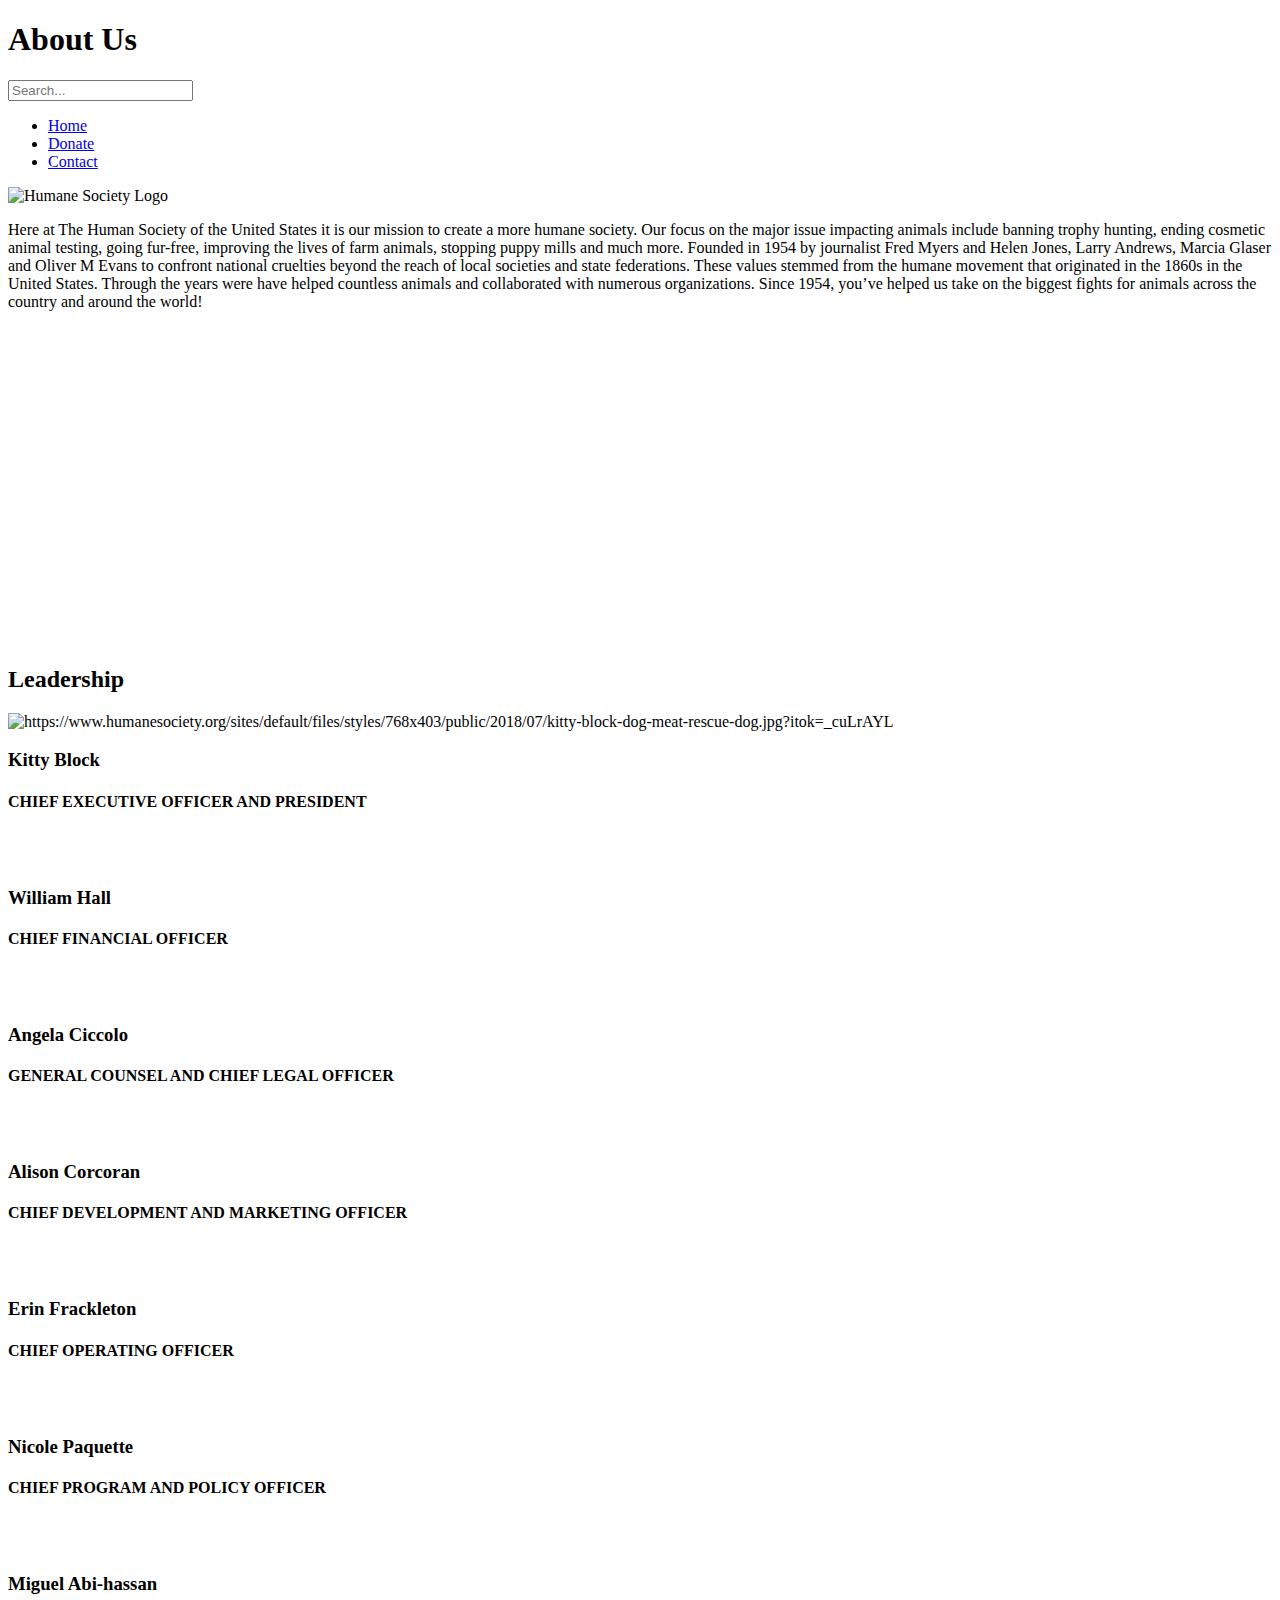
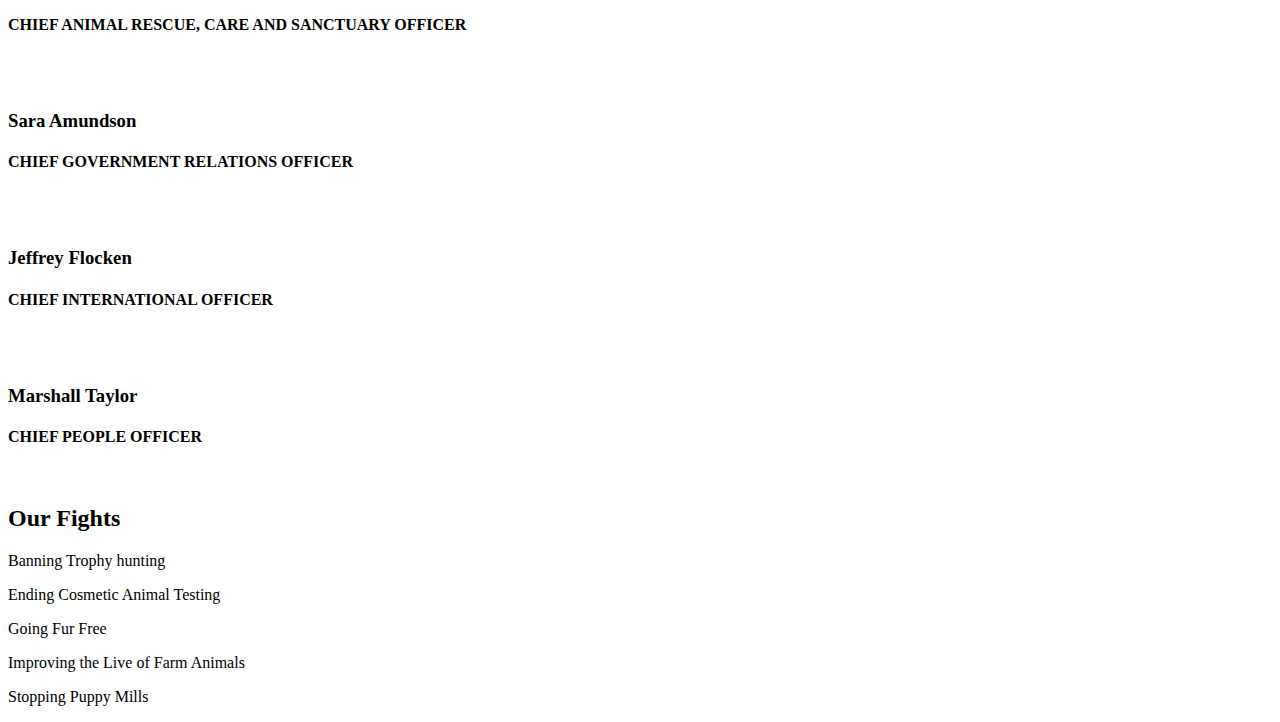
==== about.html @ 043e0c7a "initial commit" ====
<!DOCTYPE html>
<html lang="en">
<head>
    <meta charset="UTF-8">
    <meta http-equiv="X-UA-Compatible" content="IE=edge">
    <meta name="viewport" content="width=device-width, initial-scale=1.0">
    <link rel="stylesheet" href="styles.css">
    <title>About Us</title>
</head>

<body>
    <div class="header" id="home">
        <h1>About Us</h1>
    </div>

    <div class="topnav">
        <form id="form" role="search">
            <input type="search" id="query" name="q"
            placeholder="Search..."
            aria-label="Search through site content">
            <i class="fa-solid fa-magnifying-glass"></i>
        </form>
    </div>
    <div class="mainnav">
        <nav>
            <ul>
                <li><a href="./index.html">Home</a></li>
                <li><a href="./form.html">Donate</a></li>
                <li><a href="./contact.html">Contact</a></li>
            </ul>
        </nav>
    </div>
    <div class="logo">
        <img src="https://wpwealthengine.wpenginepowered.com/wp-content/uploads/2016/09/HumaneSocietyLogo.png" alt="Humane Society Logo">
    </div>
    <div class="about">
        <p>Here at The Human Society of the United States it is our mission to create a more humane society. Our focus on the major issue impacting animals include banning trophy hunting, ending cosmetic animal testing, going fur-free, improving the lives of farm animals, stopping puppy mills and much more. Founded in 1954 by journalist Fred Myers and Helen Jones, Larry Andrews, Marcia Glaser and Oliver M Evans  to confront national cruelties beyond the reach of local societies and state federations. These values stemmed from the humane movement that originated in the 1860s in the United States. Through the years were have helped countless animals and collaborated with numerous organizations. Since 1954, you’ve helped us take on the biggest fights for animals across the country and around the world!
        </p>
    </div>
    <div class="video">
        <iframe width="560" height="315" src="https://www.youtube.com/embed/6y4Raexj2xI" title="YouTube video player" frameborder="0" allow="accelerometer; autoplay; clipboard-write; encrypted-media; gyroscope; picture-in-picture" allowfullscreen></iframe>
    </div>
    <div class="leadership">
        <h2>Leadership</h2>
            <img src="https://www.humanesociety.org/sites/default/files/styles/410x300/public/2019/04/Kitty-Block-headshot-468197.jpg?itok=GG_NCCC-" height="auto" alt="https://www.humanesociety.org/sites/default/files/styles/768x403/public/2018/07/kitty-block-dog-meat-rescue-dog.jpg?itok=_cuLrAYL">
            <h3>Kitty Block</h3>
            <h4>CHIEF EXECUTIVE OFFICER AND PRESIDENT</h4>
            <br>
            <img src="https://www.humanesociety.org/sites/default/files/styles/520x410/public/2020/02/Hank-Hall-headshot_2.jpg?h=6339685b&itok=1gHo8db7" height="auto" alt="">
            <h3>William Hall</h3>
            <h4>CHIEF FINANCIAL OFFICER</h4>
            <br>
            <img src="https://www.humanesociety.org/sites/default/files/styles/410x300/public/2022-10/Angela-Ciccolo-headshot-590824.jpg?itok=vJrXFYam" height="auto" alt="">
            <h3>Angela Ciccolo</h3>
            <h4>GENERAL COUNSEL AND CHIEF LEGAL OFFICER</h4>
            <br>
            <img src="https://www.humanesociety.org/sites/default/files/styles/410x300/public/2021-09/alison-corcoran.jpg?itok=JphilBtp" height="auto" alt="">
            <h3>Alison Corcoran</h3>
            <h4>CHIEF DEVELOPMENT AND MARKETING OFFICER</h4>
            <br>
            <img src="https://www.humanesociety.org/sites/default/files/styles/410x300/public/2020/02/Erin-Frackleton-headshot_2.jpg?itok=qP2J-cLT" height="auto" alt="">
            <h3>Erin Frackleton</h3>
            <h4>CHIEF OPERATING OFFICER</h4>
            <br>
            <img src="https://www.humanesociety.org/sites/default/files/styles/410x300/public/2019/09/Nicole-Paquette_1.jpg?itok=43hGRlvD" height="auto" alt="">
            <h3>Nicole Paquette</h3>
            <h4>CHIEF PROGRAM AND POLICY OFFICER</h4>
            <br>
            <img src="https://www.humanesociety.org/sites/default/files/styles/410x300/public/2021-11/headshot-miguel-550050.jpg?itok=3eJf1QP3" height="auto" alt="">
            <h3>Miguel Abi-hassan</h3>
            <h4>CHIEF ANIMAL RESCUE, CARE AND SANCTUARY OFFICER</h4>
            <br>
            <img src="https://www.humanesociety.org/sites/default/files/styles/410x300/public/2018/08/Sara-Amundson-436267.jpg?itok=fnwITxPG" height="auto" alt="">
            <h3>Sara Amundson</h3>
            <h4>CHIEF GOVERNMENT RELATIONS OFFICER</h4>
            <br>
            <img src="https://www.humanesociety.org/sites/default/files/styles/410x300/public/2022-07/headshot-jeff-f.jpg?itok=0-9tBo0x" height="auto" alt="">
            <h3>Jeffrey Flocken</h3>
            <h4>CHIEF INTERNATIONAL OFFICER</h4>
            <br>
            <img src="https://media-exp1.licdn.com/dms/image/C4E03AQHMyKo4z8gJ0g/profile-displayphoto-shrink_400_400/0/1574175020110?e=1671667200&v=beta&t=mPMXZcRaB5q4eiigE8FKGxbdNnEeU9qHQW71uTW2P2o" height="auto" alt="">
            <h3>Marshall Taylor</h3>
            <h4>CHIEF PEOPLE OFFICER</h4>
            <br>
    </div>
    <div class="fights">
        <h2>Our Fights</h2>
        <p>Banning Trophy hunting</p>
        <p>Ending Cosmetic Animal Testing</p>
        <p>Going Fur Free</p>
        <p>Improving the Live of Farm Animals</p>
        <p>Stopping Puppy Mills</p>
    </div>
    <script src="index.js"></script>
</form>
</body>
</html>
---- styles.css ----
/*home index.html page*/




/*form page*/
body .information{
  margin-top: 5vmin;
  margin-bottom: 11vmin;
  
  }
  
  .donor-section{
      margin-left: 20vmax;
  }
  
  .donorHead{
      
      margin-bottom: 30px;
  }
  
  input[type=text], input[type=email] ,select,option {
      width: 40%;
      padding: 9px 10px;
      margin: 11px 0;
      display: block;
      border: 1px solid #ccc;
      border-radius: 6px;
      box-sizing: border-box;
    }
  
    input[type=number]{
      width:5%;
      border:1px solid #ccc;
      border-radius: 6px;
    }
  
  
    .donaInform h1{
      margin-top: 7vmin
    }
    .donaInform h4{
      margin:20px 
    }
  
    .drop{
      width:30%;
    }
     
    .paymargi{
     margin-left: 27vmin;
    }
   .space input[type=radio] {
      margin: 14px 0;
   }
  .space .creditCard{
      width:20%;
  }
   .space{
      padding-top: 20px;
   }
  
   .form-decor{
      width:10%;
      display: inline-block;
   }
  
   .cvv input[type=text]{
      width:10%;
   }
  
   
    
    button{
      width: 10%;
      background-color: lightgreen;
      color: black;
      padding: 14px 20px;
      margin: 8px 0;
      border: none;
      border-radius: 4px;
      cursor: pointer;
    }
  
    button:hover{
      background-color: green;
      color:whitesmoke
    }
    
    
  @media only screen and (max-width:850px) {
      .donor-section{
          margin-left: 21vmin;
      }
      input[type=text],input[type=email],select{
          width: 80%;
          
      }
    input[type=number]{
      width:16%;
      border:1px solid #ccc;
      border-radius: 6px;
    }
  
    .drop{
      width:70%;
    }
    .paymargi{
      margin-left: 18vmin;
     }
  
     button{
      width: 30%;
     }
  
     .cvv input[type=text]{
      width:30%;
   }
  
   .space .creditCard{
      width:50%;
  }
  
  .form-decor{
      width:30%;
      display: inline-block;
   }
  }
    




/* ==========================================================================
   EXAMPLE Media Queries for Responsive Design.
   These examples override the primary ('mobile first') styles.
   Modify as content requires.
   ========================================================================== */

   @media only screen and (min-width: 35em) {
    /* Style adjustments for viewports that meet the condition */
  }
  
  @media print,
    (-webkit-min-device-pixel-ratio: 1.25),
    (min-resolution: 1.25dppx),
    (min-resolution: 120dpi) {
    /* Style adjustments for high resolution devices */
  }
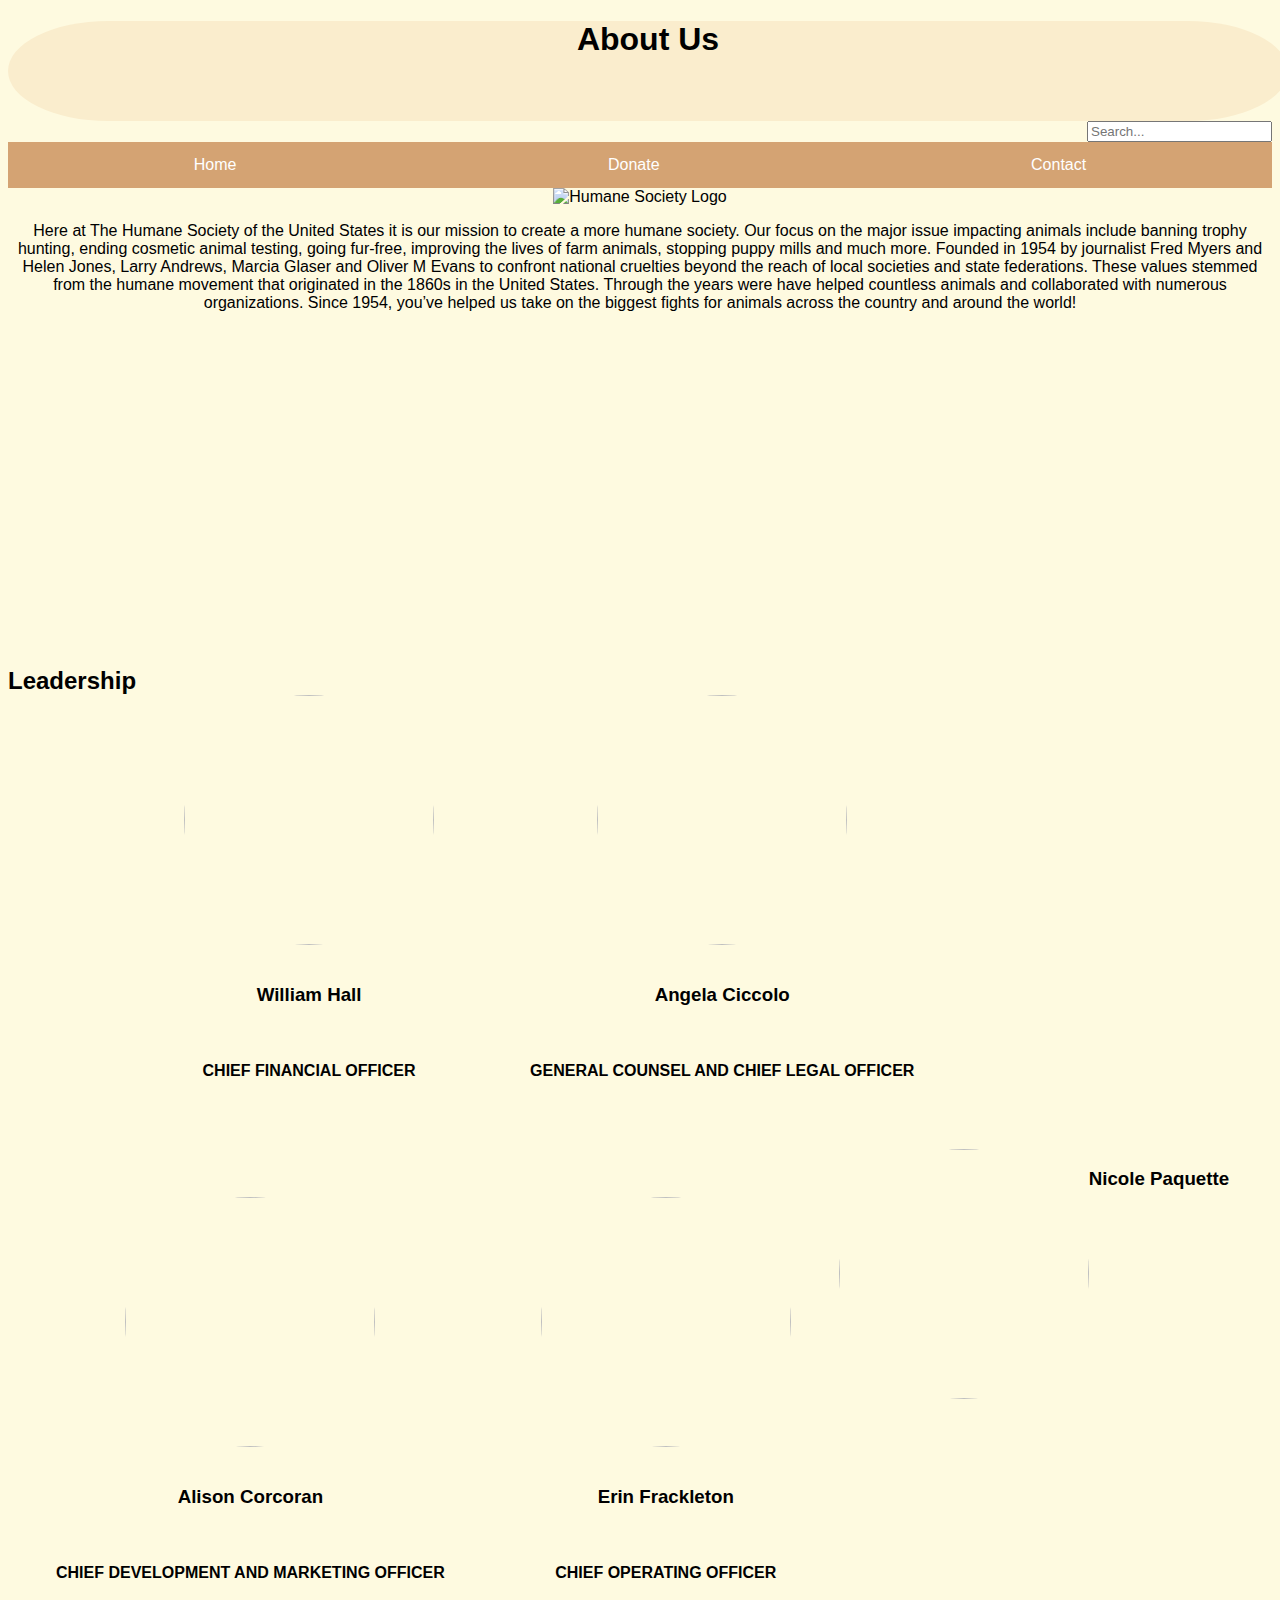
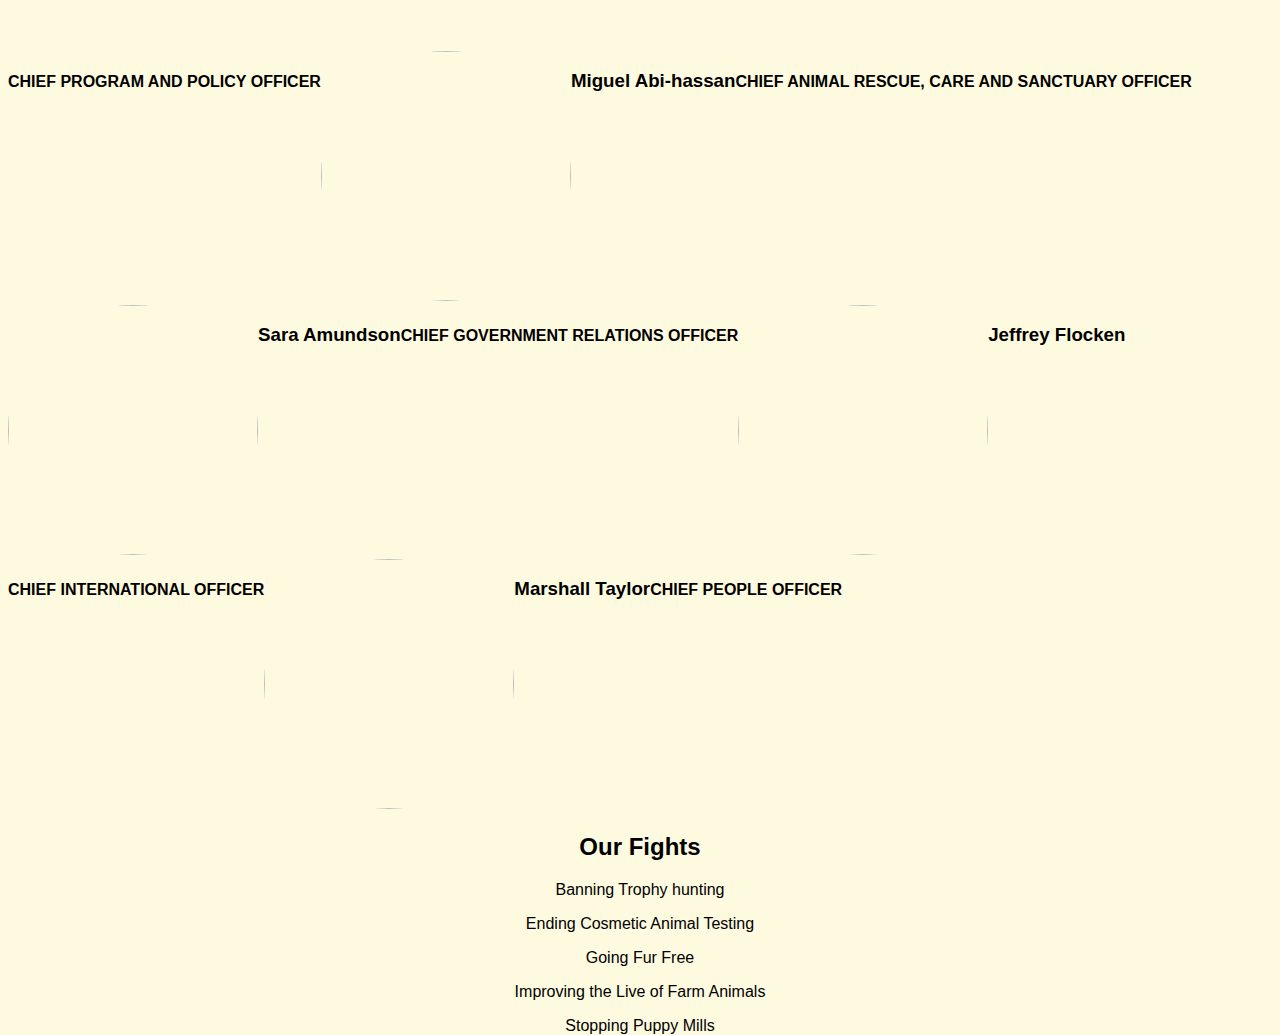
==== commit 8eb77f49: "about update and style" ====
--- a/about.html
+++ b/about.html
@@ -1,5 +1,5 @@
 <!DOCTYPE html>
-<html lang="en">
+<html class= "about-html" lang="en">
 <head>
     <meta charset="UTF-8">
     <meta http-equiv="X-UA-Compatible" content="IE=edge">
@@ -34,51 +34,73 @@
         <img src="https://wpwealthengine.wpenginepowered.com/wp-content/uploads/2016/09/HumaneSocietyLogo.png" alt="Humane Society Logo">
     </div>
     <div class="about">
-        <p>Here at The Human Society of the United States it is our mission to create a more humane society. Our focus on the major issue impacting animals include banning trophy hunting, ending cosmetic animal testing, going fur-free, improving the lives of farm animals, stopping puppy mills and much more. Founded in 1954 by journalist Fred Myers and Helen Jones, Larry Andrews, Marcia Glaser and Oliver M Evans  to confront national cruelties beyond the reach of local societies and state federations. These values stemmed from the humane movement that originated in the 1860s in the United States. Through the years were have helped countless animals and collaborated with numerous organizations. Since 1954, you’ve helped us take on the biggest fights for animals across the country and around the world!
+        <p>Here at The Humane Society of the United States it is our mission to create a more humane society. Our focus on the major issue impacting animals include banning trophy hunting, ending cosmetic animal testing, going fur-free, improving the lives of farm animals, stopping puppy mills and much more. Founded in 1954 by journalist Fred Myers and Helen Jones, Larry Andrews, Marcia Glaser and Oliver M Evans  to confront national cruelties beyond the reach of local societies and state federations. These values stemmed from the humane movement that originated in the 1860s in the United States. Through the years were have helped countless animals and collaborated with numerous organizations. Since 1954, you’ve helped us take on the biggest fights for animals across the country and around the world!
         </p>
     </div>
     <div class="video">
         <iframe width="560" height="315" src="https://www.youtube.com/embed/6y4Raexj2xI" title="YouTube video player" frameborder="0" allow="accelerometer; autoplay; clipboard-write; encrypted-media; gyroscope; picture-in-picture" allowfullscreen></iframe>
     </div>
-    <div class="leadership">
+    <div class="leadership-container">
         <h2>Leadership</h2>
-            <img src="https://www.humanesociety.org/sites/default/files/styles/410x300/public/2019/04/Kitty-Block-headshot-468197.jpg?itok=GG_NCCC-" height="auto" alt="https://www.humanesociety.org/sites/default/files/styles/768x403/public/2018/07/kitty-block-dog-meat-rescue-dog.jpg?itok=_cuLrAYL">
-            <h3>Kitty Block</h3>
-            <h4>CHIEF EXECUTIVE OFFICER AND PRESIDENT</h4>
+            <div class="leadership-info">
+                <div class="leadership">
+                    <img src="https://www.humanesociety.org/sites/default/files/styles/520x410/public/2020/02/Hank-Hall-headshot_2.jpg?h=6339685b&itok=1gHo8db7" height="auto" alt="">
+                </div>
+                <h3>William Hall</h3>
+                <h4>CHIEF FINANCIAL OFFICER</h4>
+            </div>
             <br>
-            <img src="https://www.humanesociety.org/sites/default/files/styles/520x410/public/2020/02/Hank-Hall-headshot_2.jpg?h=6339685b&itok=1gHo8db7" height="auto" alt="">
-            <h3>William Hall</h3>
-            <h4>CHIEF FINANCIAL OFFICER</h4>
+            <div class="leadership-info">
+                <div class="leadership">
+                    <img src="https://www.humanesociety.org/sites/default/files/styles/410x300/public/2022-10/Angela-Ciccolo-headshot-590824.jpg?itok=vJrXFYam" height="auto" alt="">
+                </div>    
+                <h3>Angela Ciccolo</h3>
+                <h4>GENERAL COUNSEL AND CHIEF LEGAL OFFICER</h4>
+            </div>
             <br>
-            <img src="https://www.humanesociety.org/sites/default/files/styles/410x300/public/2022-10/Angela-Ciccolo-headshot-590824.jpg?itok=vJrXFYam" height="auto" alt="">
-            <h3>Angela Ciccolo</h3>
-            <h4>GENERAL COUNSEL AND CHIEF LEGAL OFFICER</h4>
+            <div class="leadership-info">
+                <div class="leadership">
+                    <img src="https://www.humanesociety.org/sites/default/files/styles/410x300/public/2021-09/alison-corcoran.jpg?itok=JphilBtp" height="auto" alt="">
+                </div>
+                <h3>Alison Corcoran</h3>
+                <h4>CHIEF DEVELOPMENT AND MARKETING OFFICER</h4>
+            </div>
             <br>
-            <img src="https://www.humanesociety.org/sites/default/files/styles/410x300/public/2021-09/alison-corcoran.jpg?itok=JphilBtp" height="auto" alt="">
-            <h3>Alison Corcoran</h3>
-            <h4>CHIEF DEVELOPMENT AND MARKETING OFFICER</h4>
+            <div class="leadership-info">
+                <div class="leadership">
+                    <img src="https://www.humanesociety.org/sites/default/files/styles/410x300/public/2020/02/Erin-Frackleton-headshot_2.jpg?itok=qP2J-cLT" height="auto" alt="">
+                </div>
+                <h3>Erin Frackleton</h3>
+                <h4>CHIEF OPERATING OFFICER</h4>
+            </div>
             <br>
-            <img src="https://www.humanesociety.org/sites/default/files/styles/410x300/public/2020/02/Erin-Frackleton-headshot_2.jpg?itok=qP2J-cLT" height="auto" alt="">
-            <h3>Erin Frackleton</h3>
-            <h4>CHIEF OPERATING OFFICER</h4>
-            <br>
-            <img src="https://www.humanesociety.org/sites/default/files/styles/410x300/public/2019/09/Nicole-Paquette_1.jpg?itok=43hGRlvD" height="auto" alt="">
+            <div class="leadership">
+                <img src="https://www.humanesociety.org/sites/default/files/styles/410x300/public/2019/09/Nicole-Paquette_1.jpg?itok=43hGRlvD" height="auto" alt="">
+            </div>
             <h3>Nicole Paquette</h3>
             <h4>CHIEF PROGRAM AND POLICY OFFICER</h4>
             <br>
-            <img src="https://www.humanesociety.org/sites/default/files/styles/410x300/public/2021-11/headshot-miguel-550050.jpg?itok=3eJf1QP3" height="auto" alt="">
+            <div class="leadership">
+                <img src="https://www.humanesociety.org/sites/default/files/styles/410x300/public/2021-11/headshot-miguel-550050.jpg?itok=3eJf1QP3" height="auto" alt="">
+            </div>
             <h3>Miguel Abi-hassan</h3>
             <h4>CHIEF ANIMAL RESCUE, CARE AND SANCTUARY OFFICER</h4>
             <br>
-            <img src="https://www.humanesociety.org/sites/default/files/styles/410x300/public/2018/08/Sara-Amundson-436267.jpg?itok=fnwITxPG" height="auto" alt="">
+            <div class="leadership">
+                <img src="https://www.humanesociety.org/sites/default/files/styles/410x300/public/2018/08/Sara-Amundson-436267.jpg?itok=fnwITxPG" height="auto" alt="">
+            </div>
             <h3>Sara Amundson</h3>
             <h4>CHIEF GOVERNMENT RELATIONS OFFICER</h4>
             <br>
-            <img src="https://www.humanesociety.org/sites/default/files/styles/410x300/public/2022-07/headshot-jeff-f.jpg?itok=0-9tBo0x" height="auto" alt="">
+            <div class="leadership">
+                <img src="https://www.humanesociety.org/sites/default/files/styles/410x300/public/2022-07/headshot-jeff-f.jpg?itok=0-9tBo0x" height="auto" alt="">
+            </div>
             <h3>Jeffrey Flocken</h3>
             <h4>CHIEF INTERNATIONAL OFFICER</h4>
             <br>
-            <img src="https://media-exp1.licdn.com/dms/image/C4E03AQHMyKo4z8gJ0g/profile-displayphoto-shrink_400_400/0/1574175020110?e=1671667200&v=beta&t=mPMXZcRaB5q4eiigE8FKGxbdNnEeU9qHQW71uTW2P2o" height="auto" alt="">
+            <div class="leadership">
+                <img src="https://media-exp1.licdn.com/dms/image/C4E03AQHMyKo4z8gJ0g/profile-displayphoto-shrink_400_400/0/1574175020110?e=1671667200&v=beta&t=mPMXZcRaB5q4eiigE8FKGxbdNnEeU9qHQW71uTW2P2o" height="auto" alt="">
+            </div>
             <h3>Marshall Taylor</h3>
             <h4>CHIEF PEOPLE OFFICER</h4>
             <br>
--- a/styles.css
+++ b/styles.css
@@ -1,131 +1,660 @@
 /*home index.html page*/
 
-
-
-
-/*form page*/
-body .information{
-  margin-top: 5vmin;
-  margin-bottom: 11vmin;
-  
-  }
-  
-  .donor-section{
-      margin-left: 20vmax;
-  }
+* {
+  box-sizing: border-box;
+}
+
+.index-html {
+  background-color: #fefae0;
+  color:#000;
+  text-align: center;
+  height: 100%;
+  font: normal 1em/1.5em;
+  margin: 0;
+  padding: 0;
+  box-sizing: border-box;
+  font-family:'Poppins', sans-serif;
+}
+
+a {
+  color: black;
+  text-decoration: none;
+}
+
+ul {
+  list-style-type: none;
+}
+
+.search-bar {
+  padding-right: 2.5em;
+  z-index: 5;
+}
+
+#home {
+  width: 100vw;
+  height: 100px;
+  background: rgb(250, 237, 205);
+  border-radius: 100px / 50px;
+  z-index: 0;
+}
+
+.topnav{
+  display: flex;
+  justify-content: flex-end;
+  align-items: flex-end;
+  z-index: 5;
+}
+
+.mainnav {
+  display: block;
+  width: 100%;
+  list-style-type: none;
+  margin: 0;
+  padding: 0;
+  background: rgb(212, 163, 115);
+  text-align: right;
+  position: -webkit-sticky;
+  position: sticky;
+  z-index: 2;
+}
+
+.mainnav ul {
+  display: flex;
+  list-style-type: none;
+  justify-content: space-around;
+  margin: 0;
+  padding: 0;
+}
+
+.mainnav li {
+  display: block;
+  background-color: #d4a373;
+  padding: 0;
+}
+
+.mainnav li a {
+  display: block;
+  color: white;
+  text-align: center;
+  padding: 14px 20px;
+  text-decoration: none;
+}
+
+ /* Change the link color on hover */
+ .mainnav li a:hover {
+    background-color: #faedcd;
+    color: black;
+}
+
+*::after {
+  box-sizing: border-box;
+}
+
+#video-viewport {
+  position: absolute;
+  top: 0;
+  left: 0;
+  height: 100%;
+  width: 100%;
+  z-index: -1;
+}
+
+video {
+  display: block;
+  width: 100%;
+  height: auto;
+}
+
+.fullsize-video-bg {
+  height: 100%;
+  overflow: hidden;
+}
+
+.fullsize-video-bg::before {
+  content: '';
+  position: absolute;
+  top: 0;
+  left: 0;
+  width: 100%;
+  height: 100%;
+  z-index: 0;
+}
+
+.fullsize-video-bg .inner {
+  display: table;
+  width: 100%;
+  max-width: 100vw;
+  height: 100%;
+  margin: 0 auto;
+  padding: 0;
+  position: relative;
+  z-index: 2;
+  text-shadow: 0 1px 5px rgba(0, 0, 0, 1);
+}
+
+.fullsize-video-bg .inner>div {
+  text-align: center;
+  display: table-cell;
+  vertical-align: auto;
+  padding: 0 2em;
+  color: white;
+}
+
+.donate-button {
+  border-radius: 50%;
+  background-color: rgb(212, 163, 115);
+
+}
+
+.stats-container {
+  display: flex;
+  text-align: center;
+  justify-content: space-around;
+  font-weight: bolder;
+  padding-top: 2em;
+}
+
+#stat-circles {
+    width: 125px;
+    height: 125px;
+    background: rgb(233, 237, 201);
+    border-radius: 50%
+}
+
+.featured-pets-container {
+  background-color: rgb(204, 213, 174);
+}
+
+.container {
+  width: 200px;
+  height: 120px;
+}
+
+/* Resize images */
+.container img {
+  display: flex;
+  justify-content: space-around;
+  height: 250px;
+  width: 250px;
+  overflow: hidden;
+  border-radius:50%;
+}
+
+.view-more-button {
+  background-color: rgb(212, 163, 115);
+}
+
+/*about.html page*/
+
+.about-html {
+  background-color: #fefae0;
+  color:#000;
+  text-align: center;
+  height: 100%;
+  font: normal 1em/1.5em;
+  margin: 0;
+  padding: 0;
+  box-sizing: border-box;
+  font-family:'Poppins', sans-serif;
+}
+
+.logo {
+  max-width: 100%;
+  height: auto;
+}
+
+.leadership-container {
+  display: flex;
+  flex-wrap: wrap;
+}
+
+.leadership-info {
+  display: grid;
+  grid-auto-columns: minmax(15rem, auto);
+  grid-template-columns: repeat(auto-fill, minmax(15rem, 1fr));
+  grid-gap: 1rem;
+  padding: 3rem;
+}
+
+.leadership img { 
+  height: 250px;
+  width: 250px;
+  border-radius: 50%;
+}
+
+
+
+/*form.html page*/
+
+ul{
+  list-style: none;
+}
+
+.navbar{
+  position:absolute;
+  top:0;
+  left:0;
+  display:flex;
+  width:100%;
+  justify-content: space-around;
+  padding:9px;
+  color:whitesmoke;
+  background: rgb(212, 163, 115);
+}
+
+.navbar li a {
+  padding: 24px 7px;
+}
+.navbar li a:hover{
+  background-color: #faedcd;
+    color: black;
+}
+
+
+.link-bar{
+  display:flex;
+  align-items: center;
+
+}
+
+
+.link-bar li{
+  margin:0 20px;
+  cursor:pointer;
+}
+
+
+.stripes-button{
+  position: absolute;
+ width:55px;
+  top:20px;
+  right:20px;
+  cursor:pointer;
+  display: none;
+}
+
+
+
+.form-body{
+  margin:0;
+  padding:0;
+  box-sizing: border-box;
+  font-family:'Poppins', sans-serif;
+  
+}
+        /*first-container*/
+.first-container{
+  margin:70px 100px;
+  text-align: center;
+}
+
+.first-container p {
+  margin: auto 20rem;
+font-size: 2vmin;
+font-weight:500;
+  
+}
+
+.first-container h1{
+  padding-top: 70px;
+}
+        /*second-container*/
+.second-container{
+  margin: 70px 100px;
+}
+
+.choiceHead {
+  margin-bottom:60px;
+  text-align: center;
+}
+
+.row {
+  display: flex;
+  align-items: center;
+  justify-content:space-around;
+}
+
+.row .col{
+  display: flex;
+  flex-direction: column;
+  align-items: center;
+ 
+}
+
+.animalNeed img{
+  position: relative;
+  display: flex;
+  width:250px;
+  height:200px;
+  overflow: hidden;
+  border-radius:50%;
+  align-items: center;
+  
+
+}
+
+.animalNeed p{
+  width :100%;
+  text-align: center;
+
+}
+
+
+
+      /* personal info*/
+.information{
+  padding-top: 20px;
+  background-color: beige;
+
+}
+
+  
+.donor-section {
+display: grid;
+margin: auto 40em;
+
+}
+
+
+input[type=text], input[type=email] ,select,option {
+    width: 100%;
+    padding: 9px 10px;
+    margin: 11px 0;
+    display: block;
+    border: 1px solid #ccc;
+    border-radius: 6px;
+    box-sizing: border-box;
+  }
+
+  #fullname {
+    display: grid;
+    grid-template-columns: auto auto;
+  }
+  #fullname > div {
+    padding: 0 3px;
+  }
+
+  #address{
+    display: grid;
+    grid-template-columns: 2fr 1fr 1fr;
+  }
+
+  #address > div {
+  padding: 0 6px;
+ }
+
+ #phone{
+  width:50%
+ }
+ 
+
+    /*donation information */
+
+   .donaInform {
+    display: grid;
+    margin: auto 40em;
+   }
   
   .donorHead{
-      
-      margin-bottom: 30px;
-  }
-  
-  input[type=text], input[type=email] ,select,option {
-      width: 40%;
-      padding: 9px 10px;
-      margin: 11px 0;
-      display: block;
-      border: 1px solid #ccc;
-      border-radius: 6px;
-      box-sizing: border-box;
-    }
-  
-    input[type=number]{
-      width:5%;
+     text-align: center;
+      margin: 25px auto;
+  }
+
+  .space input[type=radio] {
+    margin: 14px 0;
+   }
+  
+ 
+    .putAmount[type=text] {
+      display: inline-block;
+      width: 60px;
+      height: 25px;
       border:1px solid #ccc;
       border-radius: 6px;
     }
   
   
-    .donaInform h1{
-      margin-top: 7vmin
+    .monthlyOrOneTime {
+      padding-top: 30px;
     }
-    .donaInform h4{
-      margin:20px 
+
+    .dropDownMonthly{
+      width: 50%;
     }
-  
-    .drop{
-      width:30%;
+
+
+
+
+    .paymentHead{
+      margin-top: 50px;
+      text-align: center;
     }
+
+    .creditSpace{
+      padding-top: 20px ;
+      padding-bottom: 20px;
+    }
+
+    .creditSpace .creditCard{
+      width: 50%;
+  }
+  
+    
      
-    .paymargi{
-     margin-left: 27vmin;
-    }
-   .space input[type=radio] {
-      margin: 14px 0;
-   }
-  .space .creditCard{
-      width:20%;
-  }
-   .space{
-      padding-top: 20px;
-   }
-  
-   .form-decor{
-      width:10%;
-      display: inline-block;
-   }
-  
+    
+   
+  #expireMonthYear {
+    display: grid;
+    grid-template-columns: 120px 120px;
+  }
+
+  #expireMonthYear > div {
+    padding: 0 3px;
+  }
+
+  
+  .cvv{
+    padding-bottom: 23px;
+  }
+
    .cvv input[type=text]{
-      width:10%;
-   }
-  
-   
+      width:21%;
+   }
+  
+
+   .button{
+    padding-bottom: 33px;
+    text-align: center;
+   }
     
     button{
-      width: 10%;
-      background-color: lightgreen;
+      width: 36%;
+      background-color: rgb(212, 163, 115);
       color: black;
       padding: 14px 20px;
       margin: 8px 0;
       border: none;
       border-radius: 4px;
       cursor: pointer;
+      
     }
   
     button:hover{
-      background-color: green;
-      color:whitesmoke
+      background-color:burlywood;
+      color:whitesmoke;
     }
     
-    
-  @media only screen and (max-width:850px) {
-      .donor-section{
-          margin-left: 21vmin;
-      }
-      input[type=text],input[type=email],select{
-          width: 80%;
-          
-      }
-    input[type=number]{
-      width:16%;
-      border:1px solid #ccc;
-      border-radius: 6px;
-    }
-  
-    .drop{
-      width:70%;
-    }
-    .paymargi{
-      margin-left: 18vmin;
-     }
-  
-     button{
-      width: 30%;
-     }
-  
-     .cvv input[type=text]{
-      width:30%;
-   }
-  
-   .space .creditCard{
-      width:50%;
-  }
-  
-  .form-decor{
-      width:30%;
-      display: inline-block;
-   }
-  }
+
+
+
+    
+  @media only screen and (min-width: 1366px) {
+
+    .first-container p {
+      margin: auto 15rem;
+   }
+
+    .donor-section {
+      margin: auto 25em;
+   }
+
+    .donaInform {
+      margin: auto 25em;
+   }
+  
+}
+
+
+@media only screen and (max-width:1366px) {
+
+  .first-container{
+    margin: 40px auto;
+  }
+
+  .first-container h1{
+    font-size: 2em;
+  }
+
+  .donor-section {
+    margin: auto 15em; 
+  }
+  
+  .donaInform{
+    margin: auto 15em;
+  }
+
+}
+
+@media only screen and (max-width: 1200px){
+
+  .first-container p {
+    
+  font-size: 2vmin;
+  font-weight:500;
+  }
+
+  .dropDownMonthly{
+    width: 70%;
+  }
+
+  .creditSpace .creditCard{
+    width: 70%;
+  }
+
+  .first-container h1{
+    padding-top:100px;
+  }
+   .first-container p{
+   margin: auto 10rem;
+   text-align: center;
+   
+   }
+  .row{
+    display: grid;
+    grid-template-columns: auto auto;
+  }
+
+  .col{
+    margin: 30px 0;
+  }
+
+
+ 
+  .animalNeed p{
+    max-width :45%;
+    text-align: center;
+  
+  }
+
+  
+}
+
+@media only screen and (max-width: 720px){
+  .dropDownMonthly{
+    width: 80%;
+  }
+
+  .creditSpace .creditCard{
+    width: 80%;
+  }
+  
+  .first-container h1{
+    padding-top: 80px;
+  }
+
+  .first-container{
+    margin: auto 0;
+    padding-bottom: 40px;
+  }
+
+  
+
+  .first-container p {
+    margin: auto 6rem;
+    font-size: 1em;
+  
+    
+  }
+  .row {
+    display: block;
+    align-content: center;
+   
+  }
+
+  .col img{
+    z-index:-1;
+  }
+
+  .second-container{
+    margin: auto 0;
+  }
+
+  .donor-section {
+    margin: auto 5em; 
+  }
+  
+  .donaInform{
+    margin: auto 5em;
+  }
+  
+    /* nav-bar mobile */
+
+
+    .navbar{
+   padding: 0;
+      
+   }
+  
+  
+
+   .stripes-button{
+       display: block;
+       justify-content: space-between;
+   }
+
+   .link-bar{
+    flex-direction: column;
+   width: 100%;
+   height:100vh;
+   justify-content: center;
+   background: rgb(212, 163, 115);
+   opacity: 0.99;
+   margin-top:-900px;  /* make the nav-bar go at the top*/
+   transition-duration: 1s;
+   transition-timing-function: ease-in-out;
+   z-index: 0;
+   
+}
+.mobile-button{
+    margin-top:0;
+}
+
+.link-bar li{
+    margin:25px auto;
+    
+}
+
+}
     
 
 
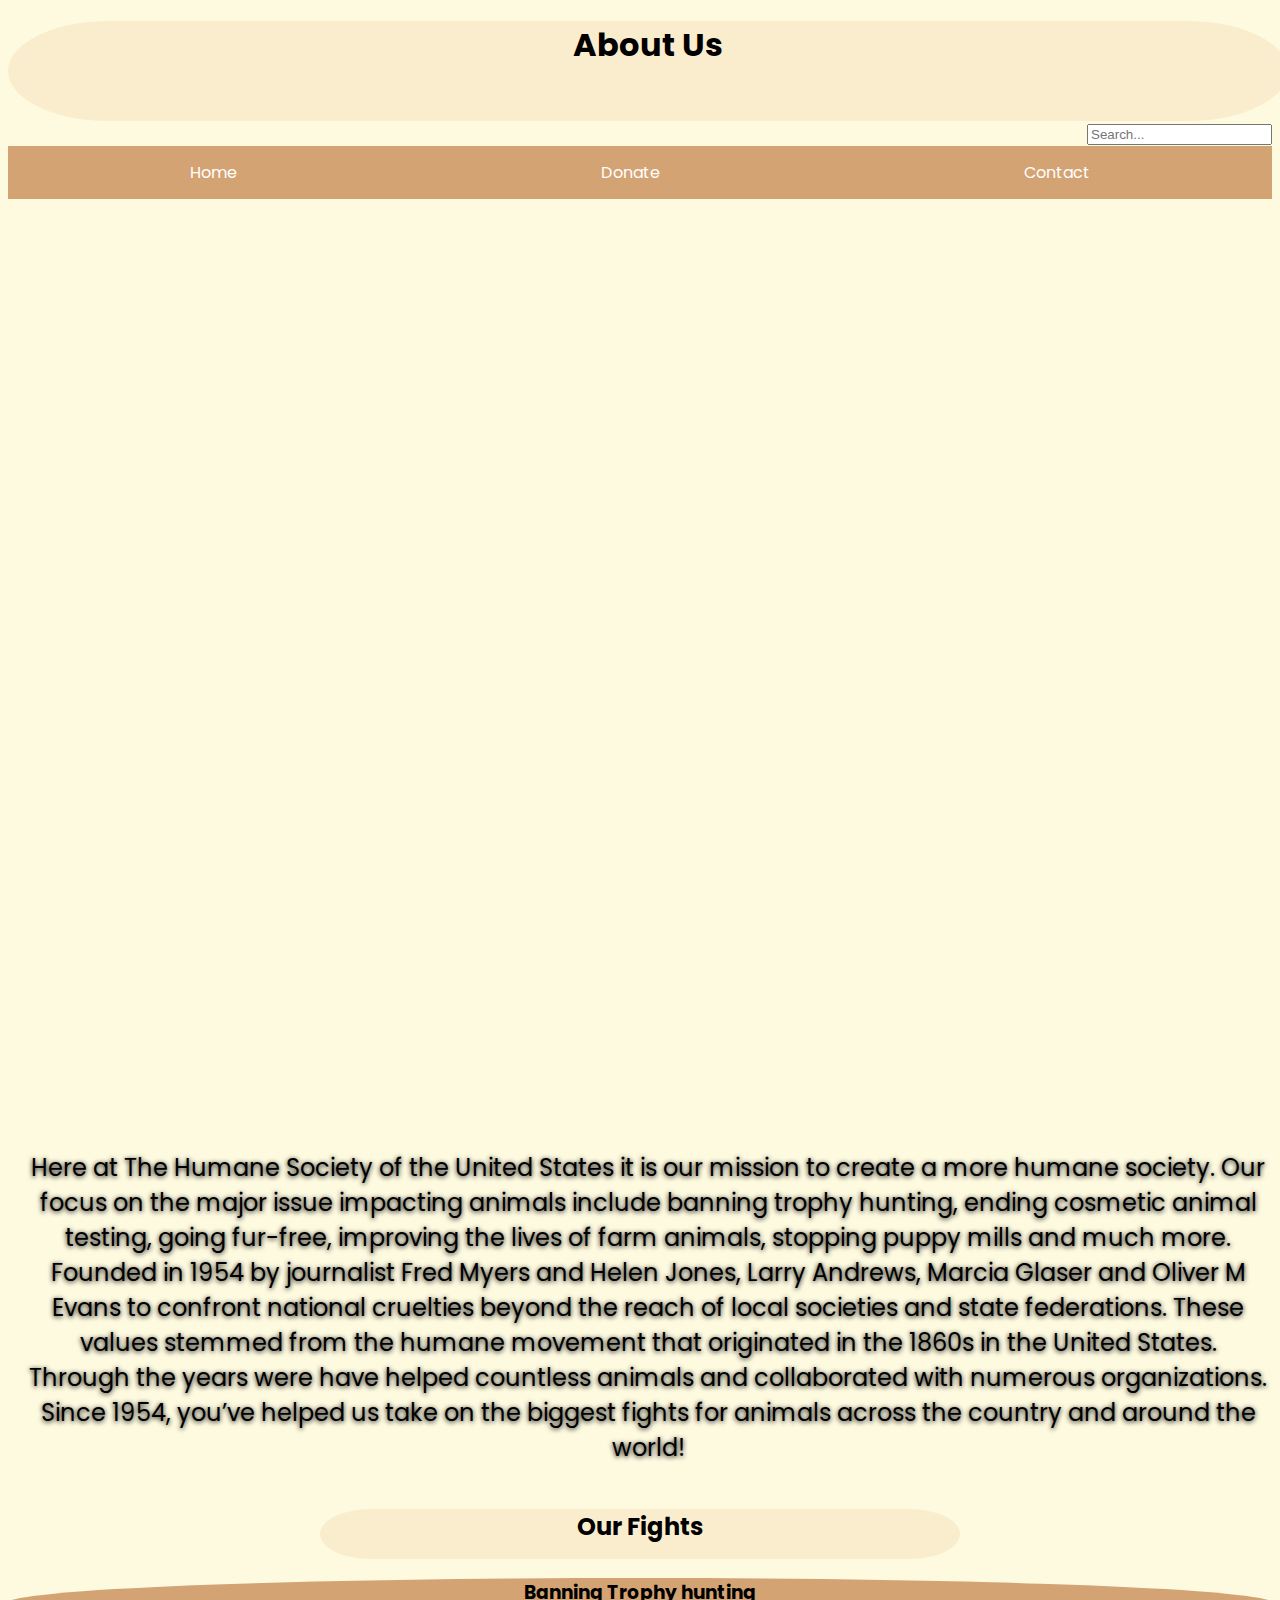
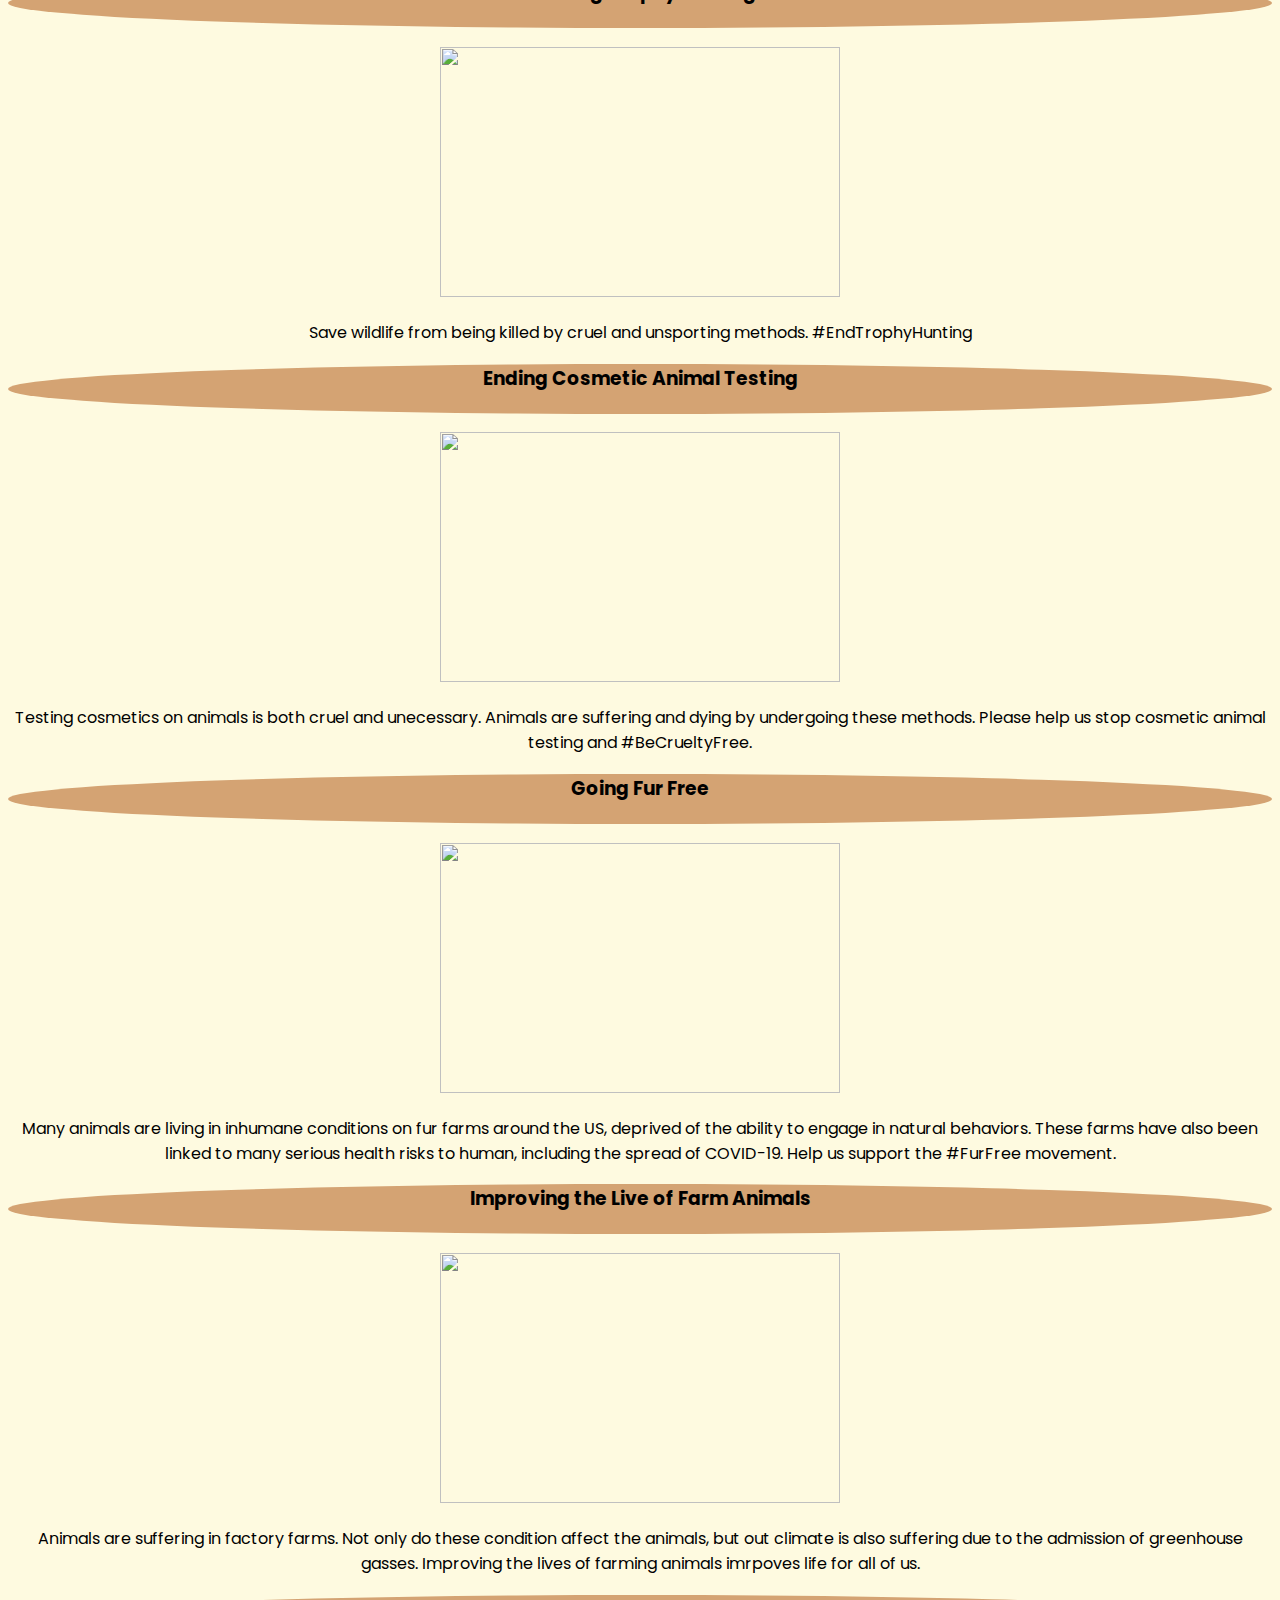
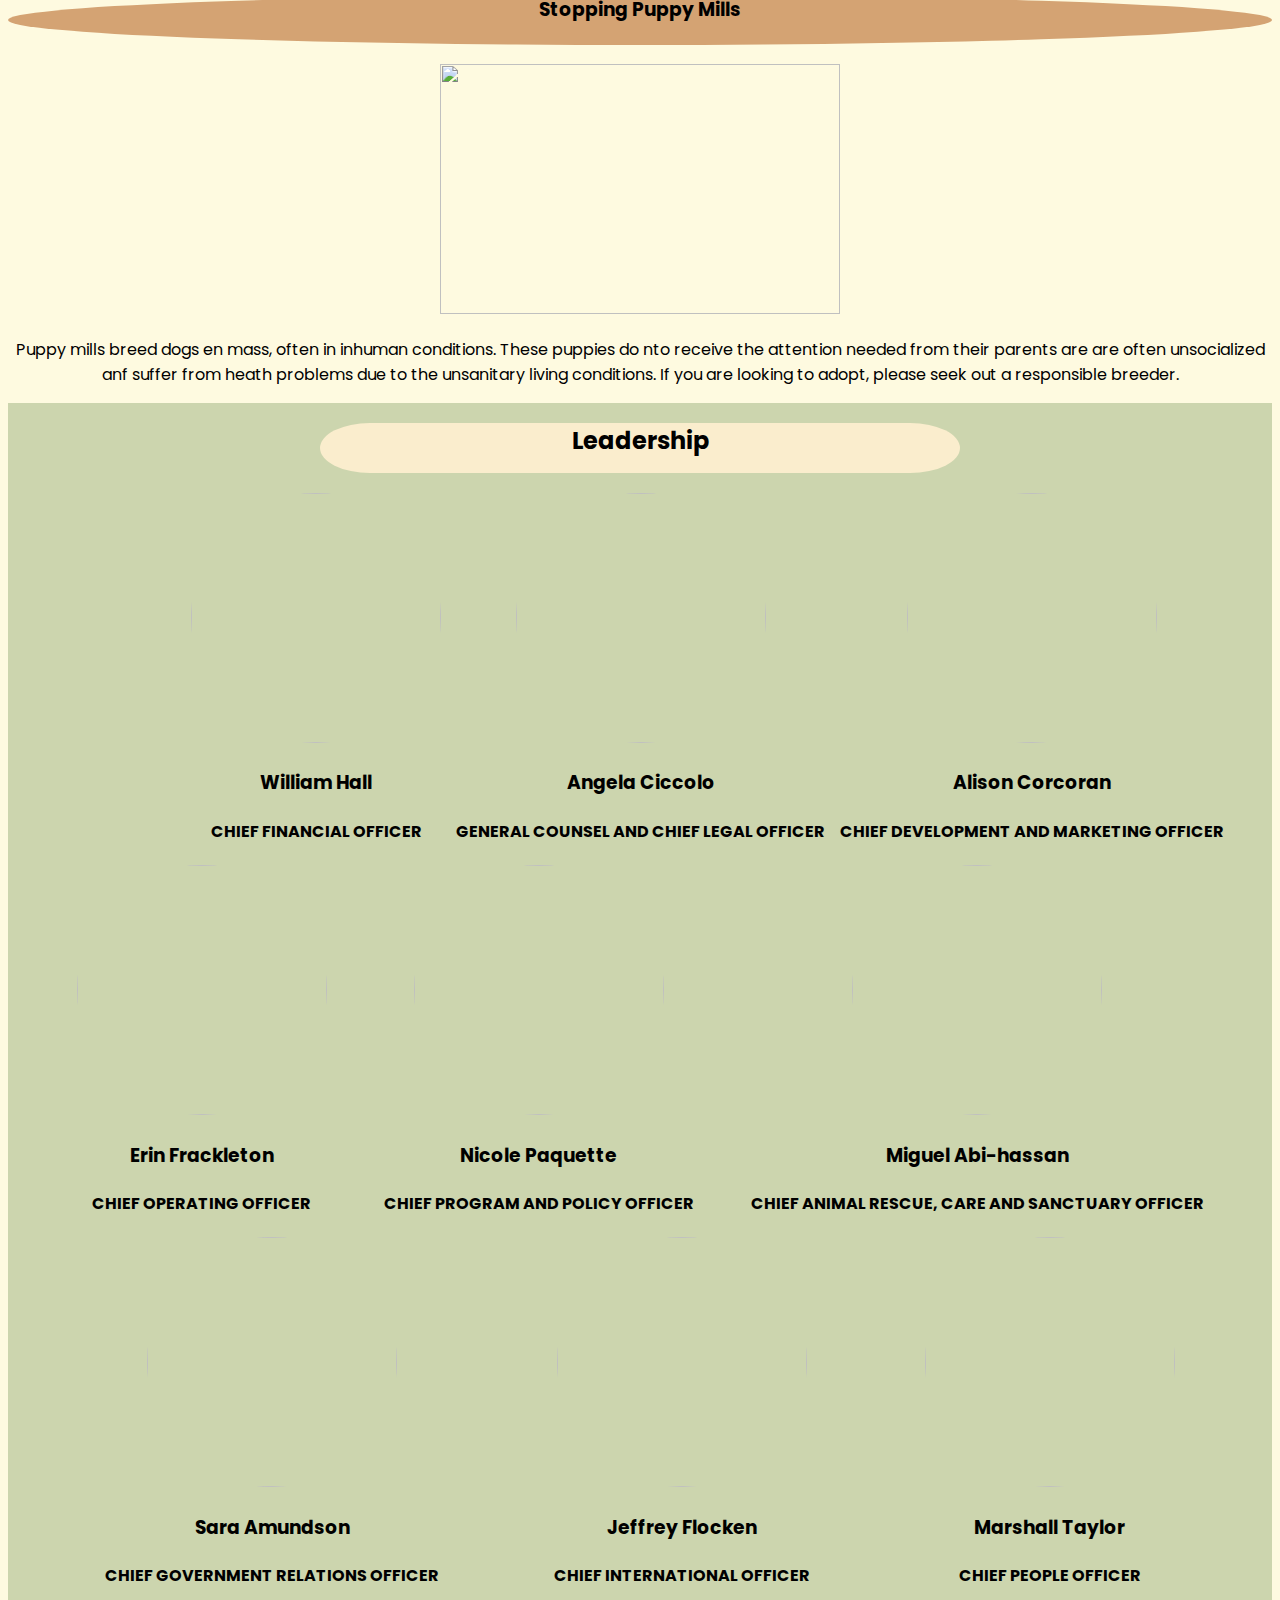
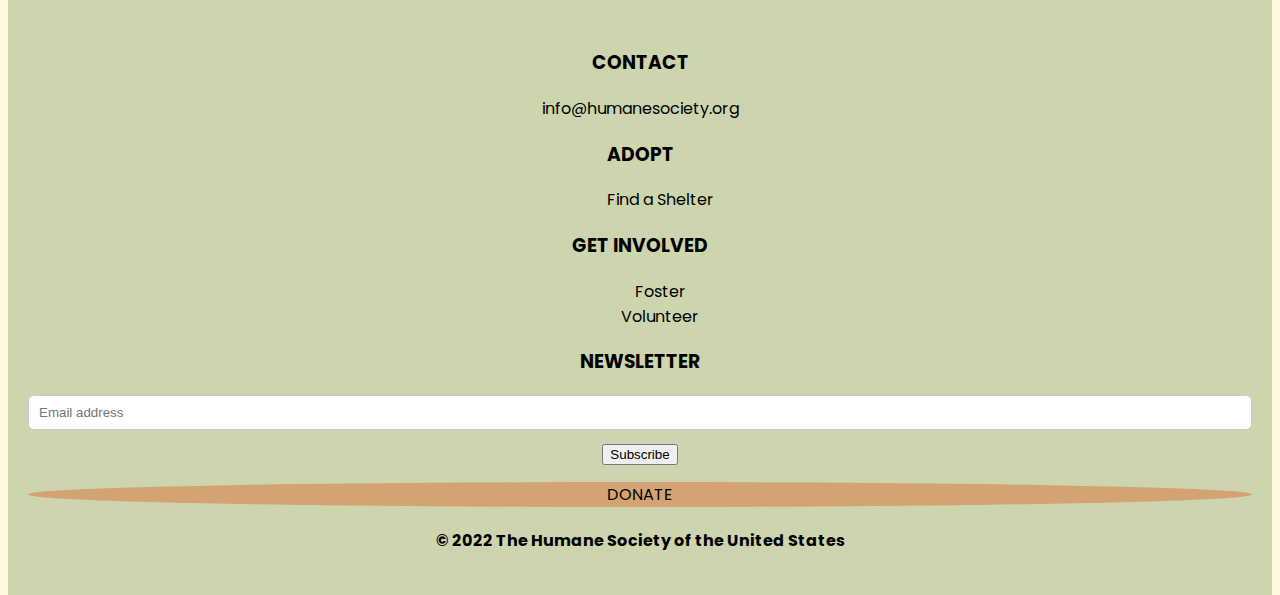
==== commit 6c51252b: "about section updates" ====
--- a/about.html
+++ b/about.html
@@ -4,6 +4,7 @@
     <meta charset="UTF-8">
     <meta http-equiv="X-UA-Compatible" content="IE=edge">
     <meta name="viewport" content="width=device-width, initial-scale=1.0">
+    <link href="https://fonts.googleapis.com/css2?family=Poppins:wght@200&display=swap" rel="stylesheet">
     <link rel="stylesheet" href="styles.css">
     <title>About Us</title>
 </head>
@@ -30,19 +31,37 @@
             </ul>
         </nav>
     </div>
-    <div class="logo">
-        <img src="https://wpwealthengine.wpenginepowered.com/wp-content/uploads/2016/09/HumaneSocietyLogo.png" alt="Humane Society Logo">
+    <section class="video-container">
+        <div class="video-about">
+            <iframe frameborder="0" width="100%" height="1280" autoplay muted loop src="https://www.youtube.com/embed/6y4Raexj2xI?controls=0&autoplay=1&mute=1&playsinline=1&playlist=6y4Raexj2xI&loop=1"></iframe>
+        </div>
+        <div class="about-info">
+            <p>Here at The Humane Society of the United States it is our mission to create a more humane society. Our focus on the major issue impacting animals include banning trophy hunting, ending cosmetic animal testing, going fur-free, improving the lives of farm animals, stopping puppy mills and much more. Founded in 1954 by journalist Fred Myers and Helen Jones, Larry Andrews, Marcia Glaser and Oliver M Evans  to confront national cruelties beyond the reach of local societies and state federations. These values stemmed from the humane movement that originated in the 1860s in the United States. Through the years were have helped countless animals and collaborated with numerous organizations. Since 1954, you’ve helped us take on the biggest fights for animals across the country and around the world!
+            </p>
+        </div>
+    </section>
+    <h2 id="fights-heading">Our Fights</h2>
+    <div class="fights-container">
+        <h3 class="fights">Banning Trophy hunting</h3>
+            <img src="https://www.perc.org/wp-content/uploads/2015/08/HansomeLion_002.jpg" alt="">
+            <p>Save wildlife from being killed by cruel and unsporting methods. #EndTrophyHunting</p>
+        <h3 class="fights">Ending Cosmetic Animal Testing</h3>
+            <img src="https://encrypted-tbn0.gstatic.com/images?q=tbn:ANd9GcQWAufJssUKUMqMc4mdVhfrDm63LoLL5IZGdA&usqp=CAU" alt="">
+            <p>Testing cosmetics on animals is both cruel and unecessary. Animals are suffering and dying by undergoing these methods. Please help us stop cosmetic animal testing and #BeCrueltyFree.</p>
+        <h3 class="fights">Going Fur Free</h3>
+            <img src="https://d.newsweek.com/en/full/1937769/arctic-fox-finnish-fur-farm.jpg?w=1600&h=1200&q=88&f=dd2dfdcb38c22593c4336456ff9e2c1d" alt="">
+            <p>Many animals are living in inhumane conditions on fur farms around the US, deprived of the ability to engage in natural behaviors. These farms have also been linked to many serious health risks to human, including the spread of COVID-19. Help us support the #FurFree movement.</p>
+        <h3 class="fights">Improving the Live of Farm Animals</h3>
+            <img src="https://www.aspca.org/sites/default/files/blog_7-scary-things-factory-farms_101821_main.jpg" alt="">
+            <p>Animals are suffering in factory farms. Not only do these condition affect the animals, but out climate is also suffering due to the admission of greenhouse gasses. Improving the lives of farming animals imrpoves life for all of us.</p>
+        <h3 class="fights">Stopping Puppy Mills</h3>
+            <img src="https://images.ctfassets.net/81iqaqpfd8fy/3s9nKmM5LWw2C8qawiGAwO/96ce758ec0495a15eaad8e9ff9112aff/puppy_mill.jpg?w=1200&h=1200&fm=jpg&fit=fill" alt="">
+            <p>Puppy mills breed dogs en mass, often in inhuman conditions. These puppies do nto receive the attention needed from their parents are are often unsocialized anf suffer from heath problems due to the unsanitary living conditions. If you are looking to adopt, please seek out a responsible breeder. </p>
     </div>
-    <div class="about">
-        <p>Here at The Humane Society of the United States it is our mission to create a more humane society. Our focus on the major issue impacting animals include banning trophy hunting, ending cosmetic animal testing, going fur-free, improving the lives of farm animals, stopping puppy mills and much more. Founded in 1954 by journalist Fred Myers and Helen Jones, Larry Andrews, Marcia Glaser and Oliver M Evans  to confront national cruelties beyond the reach of local societies and state federations. These values stemmed from the humane movement that originated in the 1860s in the United States. Through the years were have helped countless animals and collaborated with numerous organizations. Since 1954, you’ve helped us take on the biggest fights for animals across the country and around the world!
-        </p>
-    </div>
-    <div class="video">
-        <iframe width="560" height="315" src="https://www.youtube.com/embed/6y4Raexj2xI" title="YouTube video player" frameborder="0" allow="accelerometer; autoplay; clipboard-write; encrypted-media; gyroscope; picture-in-picture" allowfullscreen></iframe>
-    </div>
-    <div class="leadership-container">
-        <h2>Leadership</h2>
-            <div class="leadership-info">
+    <div class="leadership-heading-container"> 
+        <h2 id="leadership-heading">Leadership</h2>
+        <div class="leadership-container">
+            <div class="leadership-item" style="order: 1">
                 <div class="leadership">
                     <img src="https://www.humanesociety.org/sites/default/files/styles/520x410/public/2020/02/Hank-Hall-headshot_2.jpg?h=6339685b&itok=1gHo8db7" height="auto" alt="">
                 </div>
@@ -50,7 +69,7 @@
                 <h4>CHIEF FINANCIAL OFFICER</h4>
             </div>
             <br>
-            <div class="leadership-info">
+            <div class="leadership-item" style="order: 2">
                 <div class="leadership">
                     <img src="https://www.humanesociety.org/sites/default/files/styles/410x300/public/2022-10/Angela-Ciccolo-headshot-590824.jpg?itok=vJrXFYam" height="auto" alt="">
                 </div>    
@@ -58,7 +77,7 @@
                 <h4>GENERAL COUNSEL AND CHIEF LEGAL OFFICER</h4>
             </div>
             <br>
-            <div class="leadership-info">
+            <div class="leadership-item" style="order: 3">
                 <div class="leadership">
                     <img src="https://www.humanesociety.org/sites/default/files/styles/410x300/public/2021-09/alison-corcoran.jpg?itok=JphilBtp" height="auto" alt="">
                 </div>
@@ -66,7 +85,7 @@
                 <h4>CHIEF DEVELOPMENT AND MARKETING OFFICER</h4>
             </div>
             <br>
-            <div class="leadership-info">
+            <div class="leadership-item" style="order: 4">
                 <div class="leadership">
                     <img src="https://www.humanesociety.org/sites/default/files/styles/410x300/public/2020/02/Erin-Frackleton-headshot_2.jpg?itok=qP2J-cLT" height="auto" alt="">
                 </div>
@@ -74,46 +93,89 @@
                 <h4>CHIEF OPERATING OFFICER</h4>
             </div>
             <br>
-            <div class="leadership">
+            <div class="leadership-item" style="order: 5">
+                <div class="leadership">
                 <img src="https://www.humanesociety.org/sites/default/files/styles/410x300/public/2019/09/Nicole-Paquette_1.jpg?itok=43hGRlvD" height="auto" alt="">
+                </div>
+                <h3>Nicole Paquette</h3>
+                <h4>CHIEF PROGRAM AND POLICY OFFICER</h4>
             </div>
-            <h3>Nicole Paquette</h3>
-            <h4>CHIEF PROGRAM AND POLICY OFFICER</h4>
             <br>
-            <div class="leadership">
+            <div class="leadership-item" style="order: 6">
+                <div class="leadership">
                 <img src="https://www.humanesociety.org/sites/default/files/styles/410x300/public/2021-11/headshot-miguel-550050.jpg?itok=3eJf1QP3" height="auto" alt="">
+                </div>
+                <h3>Miguel Abi-hassan</h3>
+                <h4>CHIEF ANIMAL RESCUE, CARE AND SANCTUARY OFFICER</h4>
             </div>
-            <h3>Miguel Abi-hassan</h3>
-            <h4>CHIEF ANIMAL RESCUE, CARE AND SANCTUARY OFFICER</h4>
             <br>
-            <div class="leadership">
+            <div class="leadership-item" style="order: 7">
+                <div class="leadership">
                 <img src="https://www.humanesociety.org/sites/default/files/styles/410x300/public/2018/08/Sara-Amundson-436267.jpg?itok=fnwITxPG" height="auto" alt="">
+                </div>
+                <h3>Sara Amundson</h3>
+                <h4>CHIEF GOVERNMENT RELATIONS OFFICER</h4>
             </div>
-            <h3>Sara Amundson</h3>
-            <h4>CHIEF GOVERNMENT RELATIONS OFFICER</h4>
             <br>
-            <div class="leadership">
+            <div class="leadership-item" style="order: 8">
+                <div class="leadership">
                 <img src="https://www.humanesociety.org/sites/default/files/styles/410x300/public/2022-07/headshot-jeff-f.jpg?itok=0-9tBo0x" height="auto" alt="">
+                </div>
+                <h3>Jeffrey Flocken</h3>
+                <h4>CHIEF INTERNATIONAL OFFICER</h4>
             </div>
-            <h3>Jeffrey Flocken</h3>
-            <h4>CHIEF INTERNATIONAL OFFICER</h4>
             <br>
-            <div class="leadership">
+            <div class="leadership-item" style="order: 9">
+                <div class="leadership">
                 <img src="https://media-exp1.licdn.com/dms/image/C4E03AQHMyKo4z8gJ0g/profile-displayphoto-shrink_400_400/0/1574175020110?e=1671667200&v=beta&t=mPMXZcRaB5q4eiigE8FKGxbdNnEeU9qHQW71uTW2P2o" height="auto" alt="">
+                </div>
+                <h3>Marshall Taylor</h3>
+                <h4>CHIEF PEOPLE OFFICER</h4>
             </div>
-            <h3>Marshall Taylor</h3>
-            <h4>CHIEF PEOPLE OFFICER</h4>
             <br>
-    </div>
-    <div class="fights">
-        <h2>Our Fights</h2>
-        <p>Banning Trophy hunting</p>
-        <p>Ending Cosmetic Animal Testing</p>
-        <p>Going Fur Free</p>
-        <p>Improving the Live of Farm Animals</p>
-        <p>Stopping Puppy Mills</p>
-    </div>
-    <script src="index.js"></script>
-</form>
+    </div>    
 </body>
+<footer>
+    <section class="ft-container">
+        <div class="ft-item">
+          <h3 id="contact">CONTACT</h3>
+            <p>info@humanesociety.org</p>
+            <div class="social">
+                <a href="https://www.facebook.com/humanesociety"><i class="fa-brands fa-facebook"></a></i>
+                <a href="https://www.instagram.com/humanesociety/"><i class="fa-brands fa-instagram"></a></i>
+                <a href="https://twitter.com/HumaneSociety"><i class="fa-brands fa-twitter"></a></i>
+                <a href="https://www.youtube.com/user/hsus"><i class="fa-brands fa-youtube"></i></a></i>
+            </div>
+        </div>
+
+        <div class="ft-item">
+            <h3>ADOPT</h3>
+                <ul>
+                    <li><a href=#adopt>Find a Shelter</a></li>
+                </ul>
+            <h3>GET INVOLVED</h3>
+                <ul>
+                    <li><a href=#involved>Foster</a></li>
+                    <li><a href=#involved>Volunteer</a></li>
+                </ul>
+        </div>
+
+        <div class="ft-item">
+          <h3 class="newsletter-container">NEWSLETTER</h3>
+            <div class="newsletter-item">
+                <form method="post" action="http://server1"></form>
+                <input type="text" placeholder="Email address" name="mail" required>
+            </div>
+            <div class="newsletter-item">
+                <input type="submit" value="Subscribe">
+            </div>
+            <p class="donate-button"><a href="./form.html">DONATE</a></p>
+        </div>      
+    </section>
+    <section class="ft-legal">
+        <div class="ft-legal">
+            <h4>© 2022 The Humane Society of the United States</h4>
+        </div>
+    </section>
+</footer>
 </html>--- a/styles.css
+++ b/styles.css
@@ -143,7 +143,6 @@
 .donate-button {
   border-radius: 50%;
   background-color: rgb(212, 163, 115);
-
 }
 
 .stats-container {
@@ -163,16 +162,15 @@
 
 .featured-pets-container {
   background-color: rgb(204, 213, 174);
-}
-
-.container {
-  width: 200px;
-  height: 120px;
-}
+  display: grid;
+  grid-auto-columns: minmax(15rem, auto);
+  grid-template-columns: repeat(auto-fill, minmax(15rem, 1fr));
+  grid-gap: 2.5rem;
+}
+
 
 /* Resize images */
 .container img {
-  display: flex;
   justify-content: space-around;
   height: 250px;
   width: 250px;
@@ -198,22 +196,17 @@
   font-family:'Poppins', sans-serif;
 }
 
-.logo {
-  max-width: 100%;
-  height: auto;
-}
-
 .leadership-container {
   display: flex;
   flex-wrap: wrap;
-}
-
-.leadership-info {
-  display: grid;
-  grid-auto-columns: minmax(15rem, auto);
-  grid-template-columns: repeat(auto-fill, minmax(15rem, 1fr));
-  grid-gap: 1rem;
-  padding: 3rem;
+  flex-direction: row;
+  justify-content: space-around;
+  align-items: center;
+  padding: 20px;
+}
+.leadership-heading-container{
+  background-color: rgb(204, 213, 174);
+  padding: 20px;
 }
 
 .leadership img { 
@@ -222,7 +215,58 @@
   border-radius: 50%;
 }
 
-
+#leadership-heading, #fights-heading {
+  width: 50vw;
+  height: 50px;
+  background: rgb(250, 237, 205);
+  border-radius: 100px / 50px;
+  z-index: 0;
+  text-align: center;
+  margin: auto;
+}
+
+.fights{
+  height: 50px;
+  border-radius: 50%;
+  background-color: rgb(212, 163, 115);
+}
+
+.fights-container img{
+  height: 250px;
+  width: 400px;
+}
+.about{
+  background-color: rgb(212, 163, 115);
+}
+
+.logo{
+  max-width: 100%
+}
+
+iframe {
+  position: relative;
+  z-index: 1;
+  width: 100vw;
+  height: 100vh;
+}
+
+.about-info{
+  display: grid;
+  grid-area: 1 / 2 / 1 / 2;
+  z-index: 5;
+  width: 100vw;
+  text-align: center;
+  font-size: 1.5em;
+  padding: 20px;
+}
+
+.video-container{
+  margin: 0 auto;
+  padding: 0;
+  position: relative;
+  z-index: 2;
+  text-shadow: 0 1px 5px rgba(0, 0, 0, 1);
+}
 
 /*form.html page*/
 
@@ -334,7 +378,7 @@
 }
 
 .animalNeed p{
-  width :100%;
+  width :70%;
   text-align: center;
 
 }
@@ -356,7 +400,7 @@
 }
 
 
-input[type=text], input[type=email] ,select,option {
+input[type=text], input[type=email] ,input[type=password],select,option {
     width: 100%;
     padding: 9px 10px;
     margin: 11px 0;
@@ -561,10 +605,12 @@
 
  
   .animalNeed p{
-    max-width :45%;
+    max-width :65%;
     text-align: center;
   
   }
+
+
 
   
 }
@@ -642,7 +688,7 @@
    margin-top:-900px;  /* make the nav-bar go at the top*/
    transition-duration: 1s;
    transition-timing-function: ease-in-out;
-   z-index: 0;
+  
    
 }
 .mobile-button{
@@ -656,6 +702,132 @@
 
 }
     
+
+/* contact page*/
+
+.contact-body{
+  margin: 0;
+  padding: 0;
+  box-sizing: border-box;
+  outline: none;
+  font-family:'Poppins', sans-serif;
+}
+
+.wrapper{
+  margin: 0 auto;
+  margin-top: 8%;
+   margin-bottom: 2%;
+  max-width: 550px;
+  width: 100%;
+  background: #fff;
+  padding: 25px;
+  border-radius: 5px;
+  box-shadow: 4px  rgba(254,236,164,1); 
+  background:#faedcd;
+
+
+}
+
+.wrapper h2{
+  text-align: center;
+  margin-bottom: 20px;
+  text-transform: uppercase;
+  letter-spacing: 3px;
+  color: #332902;
+}
+
+.wrapper .input_field{
+  margin-bottom: 10px;
+}
+
+.wrapper .input_field input[type="text"],
+.wrapper textarea{
+  border: 1px solid #e0e0e0;
+  width: 100%;
+  padding: 10px;
+}
+
+.wrapper textarea{
+  resize: none;
+  height: 80px;
+}
+
+.wrapper .btn input[type="submit"]{
+  border: 0px;
+  margin-top: 15px;
+  padding: 10px;
+  text-align: center;
+  width: 100%;
+  background:  rgb(212, 163, 115); 
+  color: #332902;
+  text-transform: uppercase;
+  letter-spacing: 5px;
+  font-weight: bold;
+  border-radius: 25px;
+  cursor: pointer;
+}
+
+#error_message{
+  margin-bottom: 20px;
+  background: #fe8b8e;
+  padding: 0px;
+  text-align: center;
+  font-size: 14px;
+  transition: all 0.5s ease;
+}
+
+.btn{
+  width:50%;
+  margin: 0 auto;
+}
+
+
+#footer-contact h3{
+  text-align: center;
+}
+
+#footer-contact{
+  margin-bottom: 30px;
+
+}
+
+@media only screen and (max-width: 1200px){
+  .wrapper{
+   
+    margin: 0 auto;
+  margin-top: 15%;
+  margin-bottom: 2%;
+    max-width: 550px;
+    width: 100%;
+    background: #fff;
+    padding: 25px;
+    border-radius: 5px;
+    box-shadow: 4px  rgba(254,236,164,1); 
+    background:#faedcd;
+  }
+}
+@media only screen and (max-width: 720px){
+
+  #footer-contact{
+    text-align: center;
+  }
+
+  #footer-contact input[type=email]{
+    width:50%;
+    margin: 10px auto;
+
+  }
+
+  .wrapper{
+    margin-top: 20%;
+
+  }
+
+  
+  
+}
+
+
 
 
 
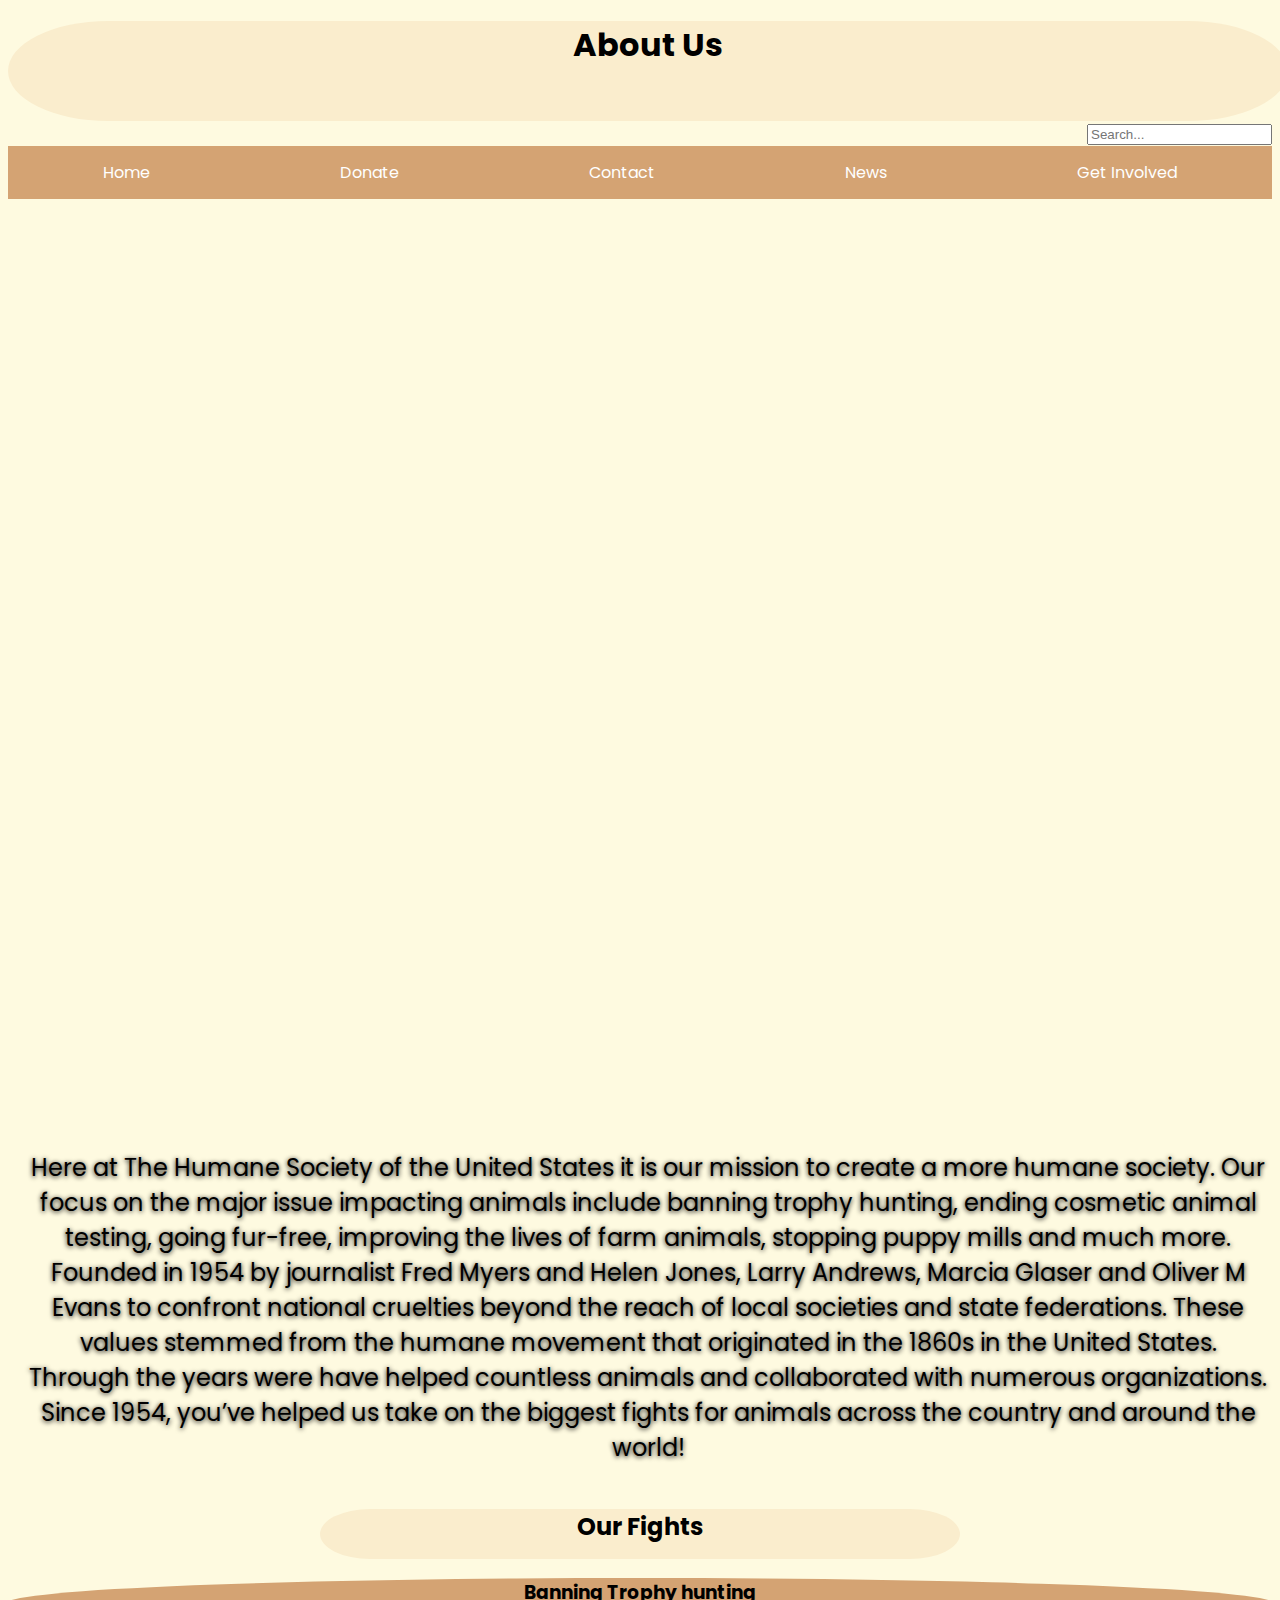
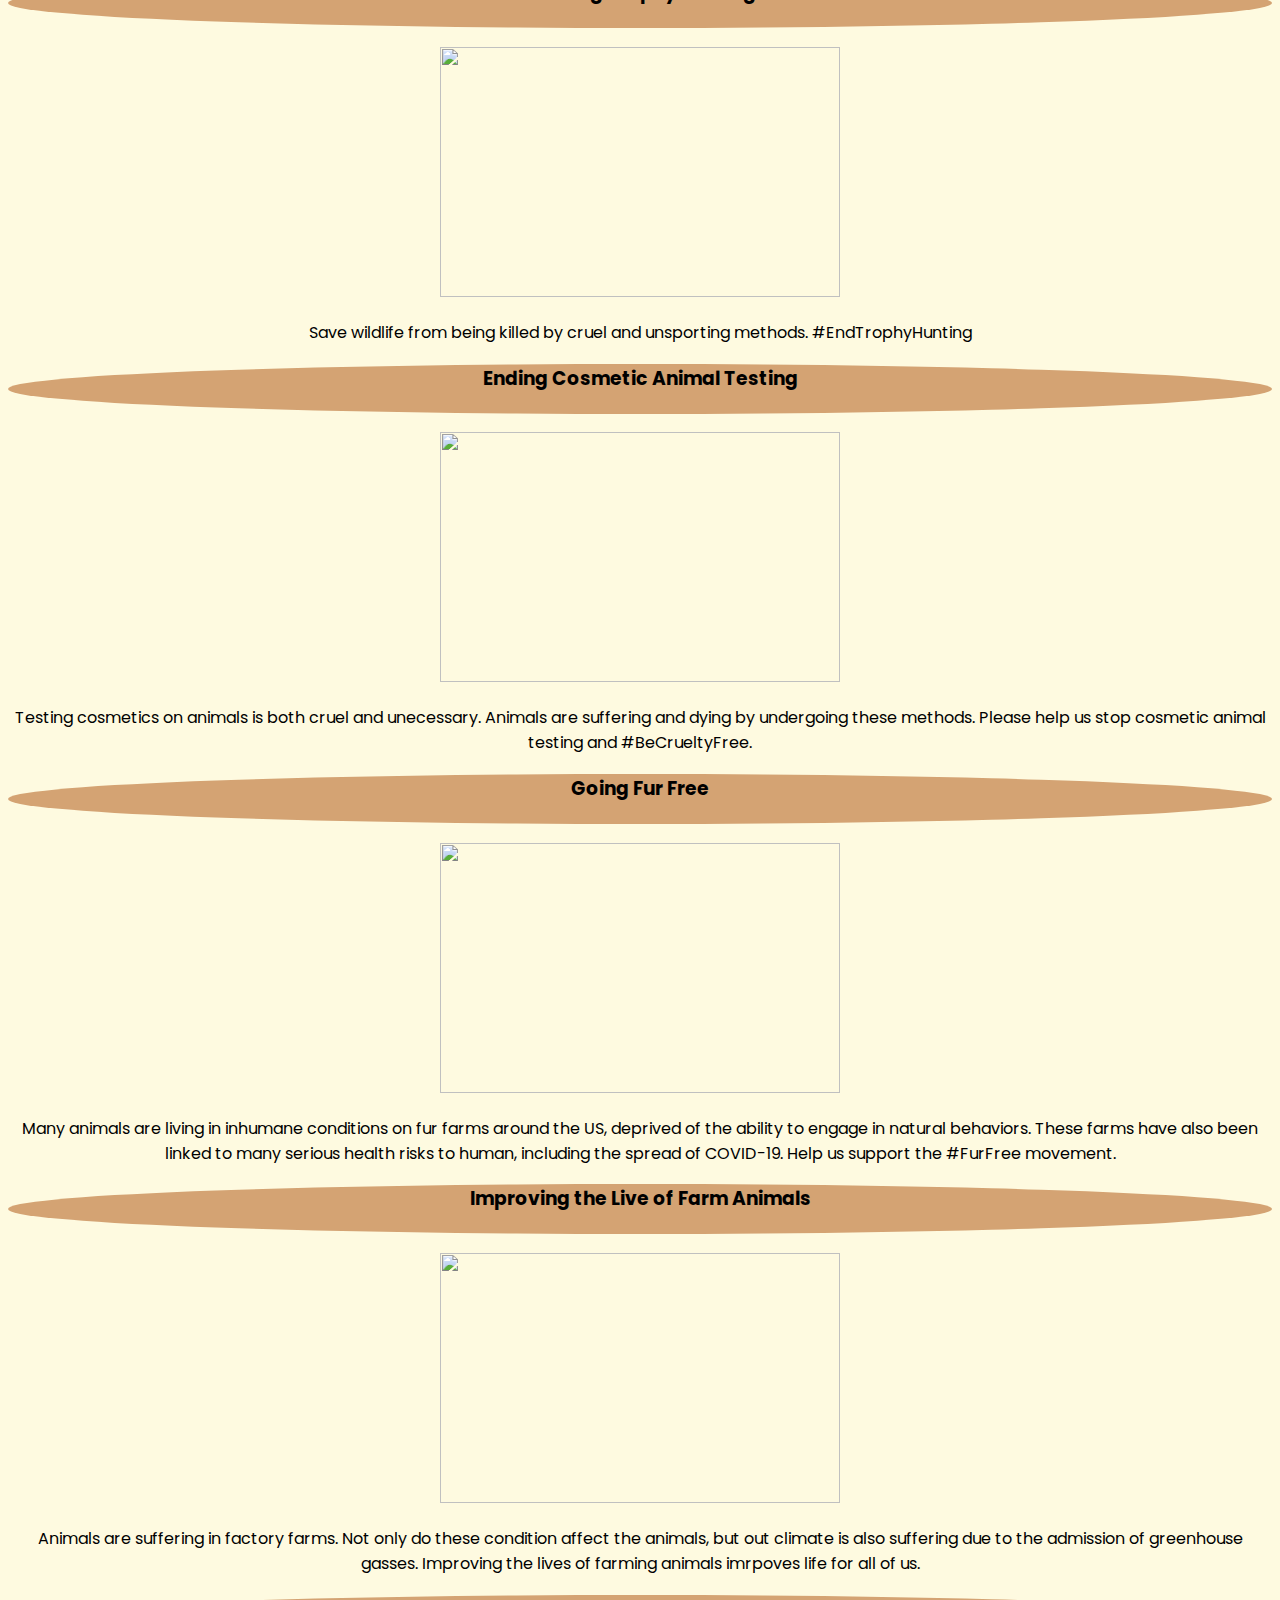
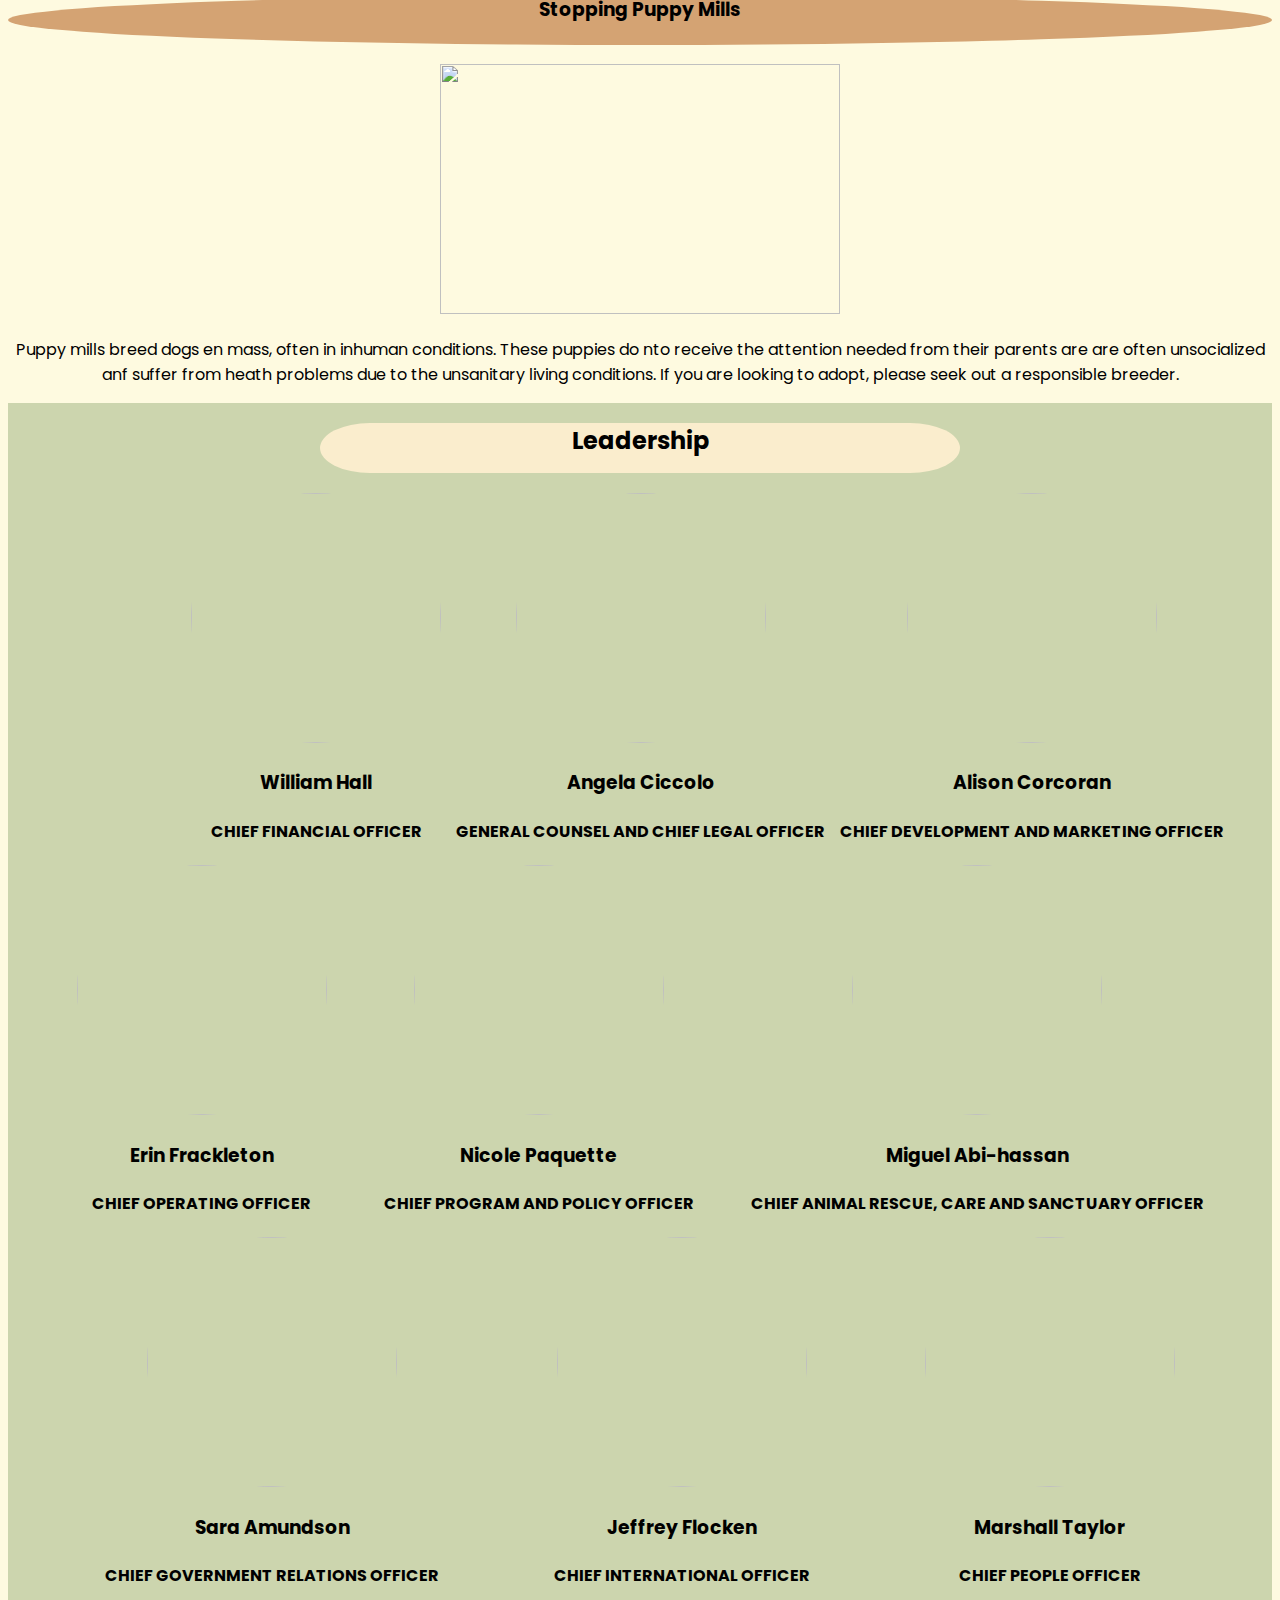
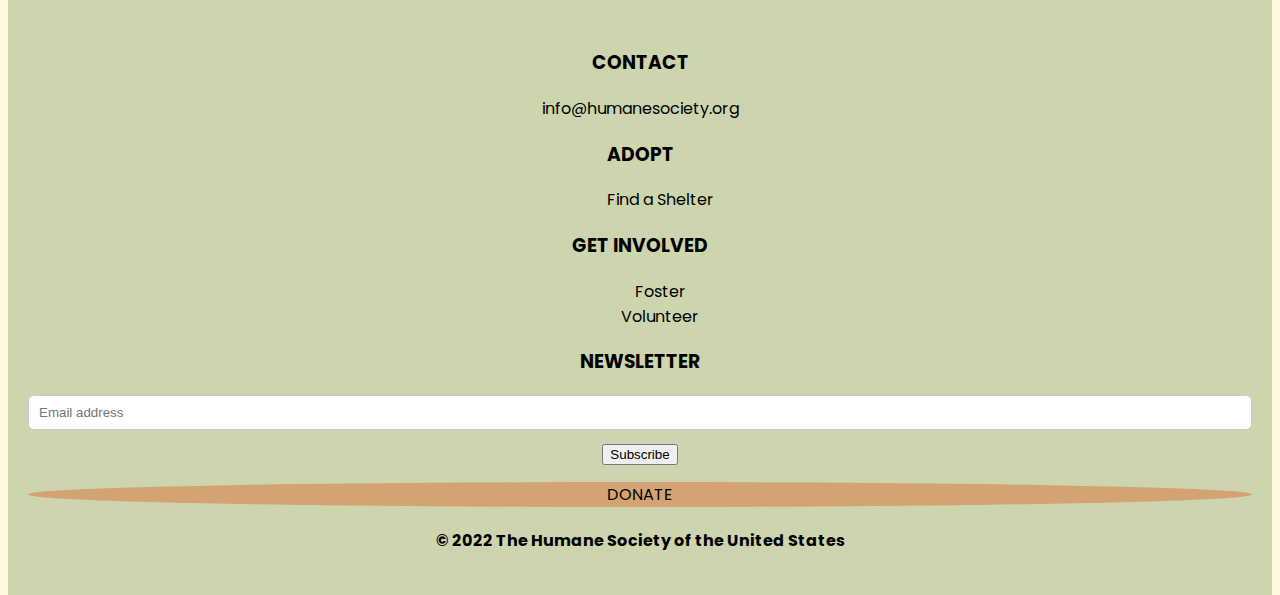
==== commit 25de9510: "top nav and links" ====
--- a/about.html
+++ b/about.html
@@ -28,6 +28,8 @@
                 <li><a href="./index.html">Home</a></li>
                 <li><a href="./form.html">Donate</a></li>
                 <li><a href="./contact.html">Contact</a></li>
+                <li><a href="#news">News</a></li>
+                <li><a href="https://www.humanesociety.org/volunteer">Get Involved</a></li>
             </ul>
         </nav>
     </div>
@@ -42,19 +44,19 @@
     </section>
     <h2 id="fights-heading">Our Fights</h2>
     <div class="fights-container">
-        <h3 class="fights">Banning Trophy hunting</h3>
+        <h3 class="fights"><a href="https://www.humanesociety.org/all-our-fights/banning-trophy-hunting">Banning Trophy hunting</a></h3>
             <img src="https://www.perc.org/wp-content/uploads/2015/08/HansomeLion_002.jpg" alt="">
             <p>Save wildlife from being killed by cruel and unsporting methods. #EndTrophyHunting</p>
-        <h3 class="fights">Ending Cosmetic Animal Testing</h3>
+        <h3 class="fights"><a href=https://www.humanesociety.org/all-our-fights/ending-cosmetics-animal-testing>Ending Cosmetic Animal Testing</a></h3>
             <img src="https://encrypted-tbn0.gstatic.com/images?q=tbn:ANd9GcQWAufJssUKUMqMc4mdVhfrDm63LoLL5IZGdA&usqp=CAU" alt="">
             <p>Testing cosmetics on animals is both cruel and unecessary. Animals are suffering and dying by undergoing these methods. Please help us stop cosmetic animal testing and #BeCrueltyFree.</p>
-        <h3 class="fights">Going Fur Free</h3>
+        <h3 class="fights"><a href="https://www.humanesociety.org/all-our-fights/going-fur-free">Going Fur Free</a></h3>
             <img src="https://d.newsweek.com/en/full/1937769/arctic-fox-finnish-fur-farm.jpg?w=1600&h=1200&q=88&f=dd2dfdcb38c22593c4336456ff9e2c1d" alt="">
             <p>Many animals are living in inhumane conditions on fur farms around the US, deprived of the ability to engage in natural behaviors. These farms have also been linked to many serious health risks to human, including the spread of COVID-19. Help us support the #FurFree movement.</p>
-        <h3 class="fights">Improving the Live of Farm Animals</h3>
+        <h3 class="fights"><a href="https://www.humanesociety.org/all-our-fights/improving-lives-farm-animals">Improving the Live of Farm Animals</a></h3>
             <img src="https://www.aspca.org/sites/default/files/blog_7-scary-things-factory-farms_101821_main.jpg" alt="">
             <p>Animals are suffering in factory farms. Not only do these condition affect the animals, but out climate is also suffering due to the admission of greenhouse gasses. Improving the lives of farming animals imrpoves life for all of us.</p>
-        <h3 class="fights">Stopping Puppy Mills</h3>
+        <h3 class="fights"><a href=https://www.humanesociety.org/all-our-fights/stopping-puppy-mills>Stopping Puppy Mills</a></h3>
             <img src="https://images.ctfassets.net/81iqaqpfd8fy/3s9nKmM5LWw2C8qawiGAwO/96ce758ec0495a15eaad8e9ff9112aff/puppy_mill.jpg?w=1200&h=1200&fm=jpg&fit=fill" alt="">
             <p>Puppy mills breed dogs en mass, often in inhuman conditions. These puppies do nto receive the attention needed from their parents are are often unsocialized anf suffer from heath problems due to the unsanitary living conditions. If you are looking to adopt, please seek out a responsible breeder. </p>
     </div>
--- a/styles.css
+++ b/styles.css
@@ -176,6 +176,13 @@
   width: 250px;
   overflow: hidden;
   border-radius:50%;
+}
+
+.article-body-container img {
+  justify-content: space-around;
+  height: 250px;
+  width: 250px;
+  overflow: hidden;
 }
 
 .view-more-button {
@@ -829,7 +836,51 @@
 
 
 
-
+/* submit.html page */
+
+.thankyou-wrapper{
+  width:100%;
+  height:auto;
+  margin:auto;
+  background:#ffffff; 
+  padding:10px 0px 50px;
+}
+.thankyou-wrapper h1{
+  font:100px Arial, Helvetica, sans-serif;
+  text-align:center;
+  color:#333333;
+  padding:0px 10px 10px;
+}
+.thankyou-wrapper p{
+  font:26px Arial, Helvetica, sans-serif;
+  text-align:center;
+  color:#333333;
+  padding:5px 10px 10px;
+}
+.thankyou-wrapper a{
+  font:26px Arial, Helvetica, sans-serif;
+  text-align:center;
+  color:#ffffff;
+  display:block;
+  text-decoration:none;
+  width:250px;
+  background:#E47425;
+  margin:10px auto 0px;
+  padding:15px 20px 15px;
+  border-bottom:5px solid #F96700;
+}
+.thankyou-wrapper a:hover{
+  font:26px Arial, Helvetica, sans-serif;
+  text-align:center;
+  color:#ffffff;
+  display:block;
+  text-decoration:none;
+  width:250px;
+  background:#F96700;
+  margin:10px auto 0px;
+  padding:15px 20px 15px;
+  border-bottom:5px solid #F96700;
+}
 
 
 /* ==========================================================================
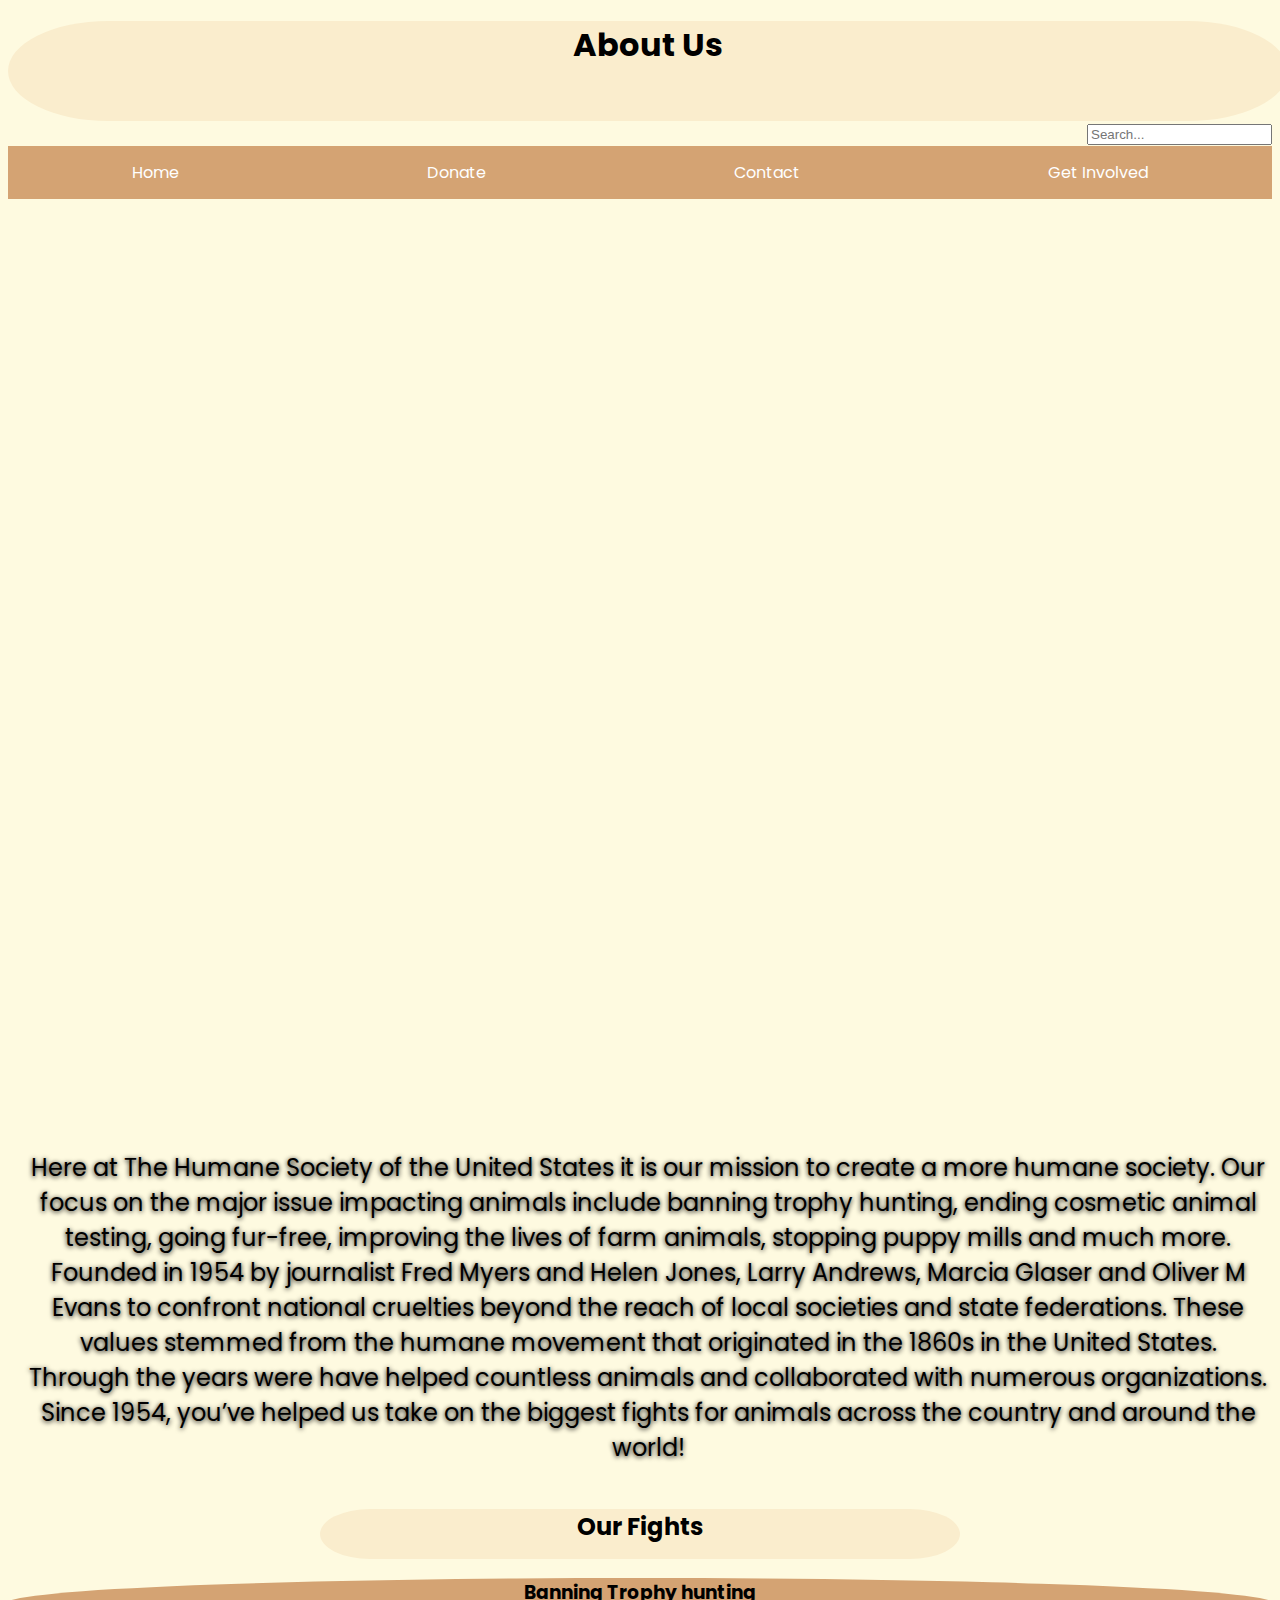
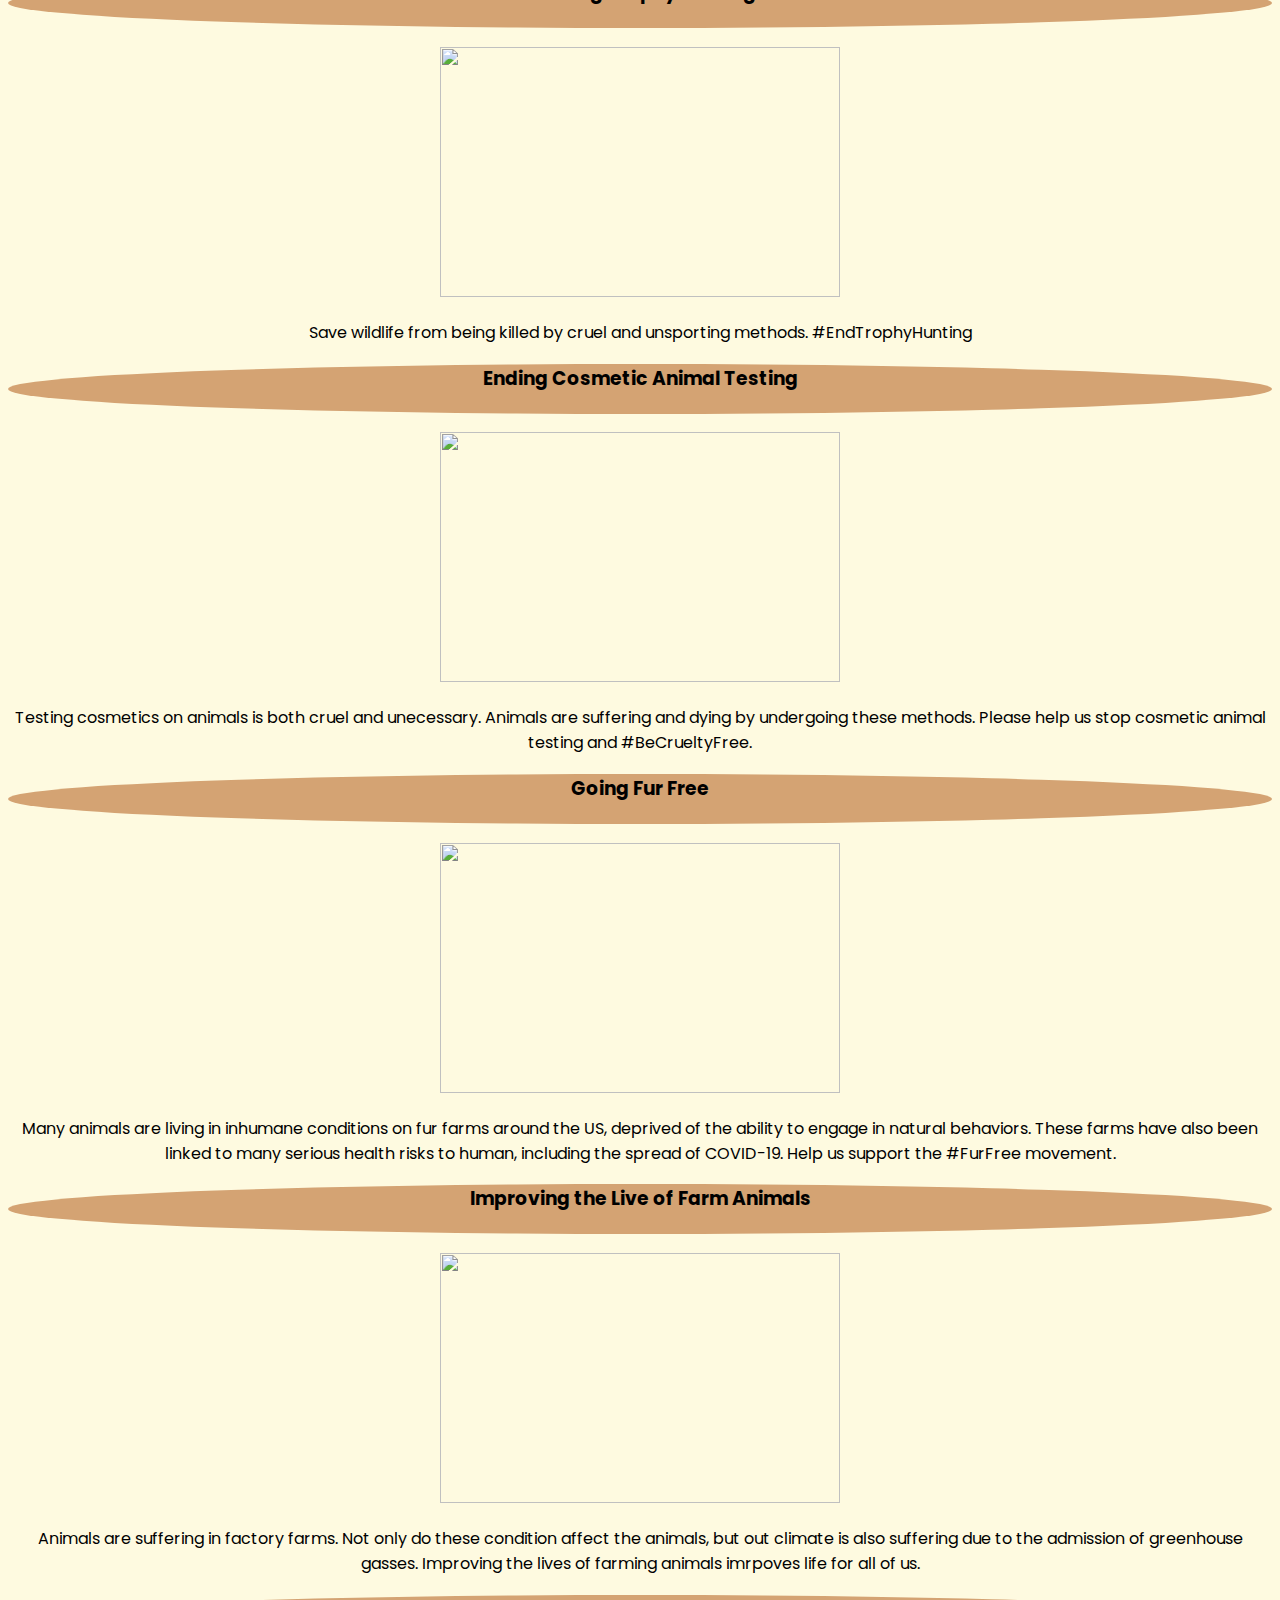
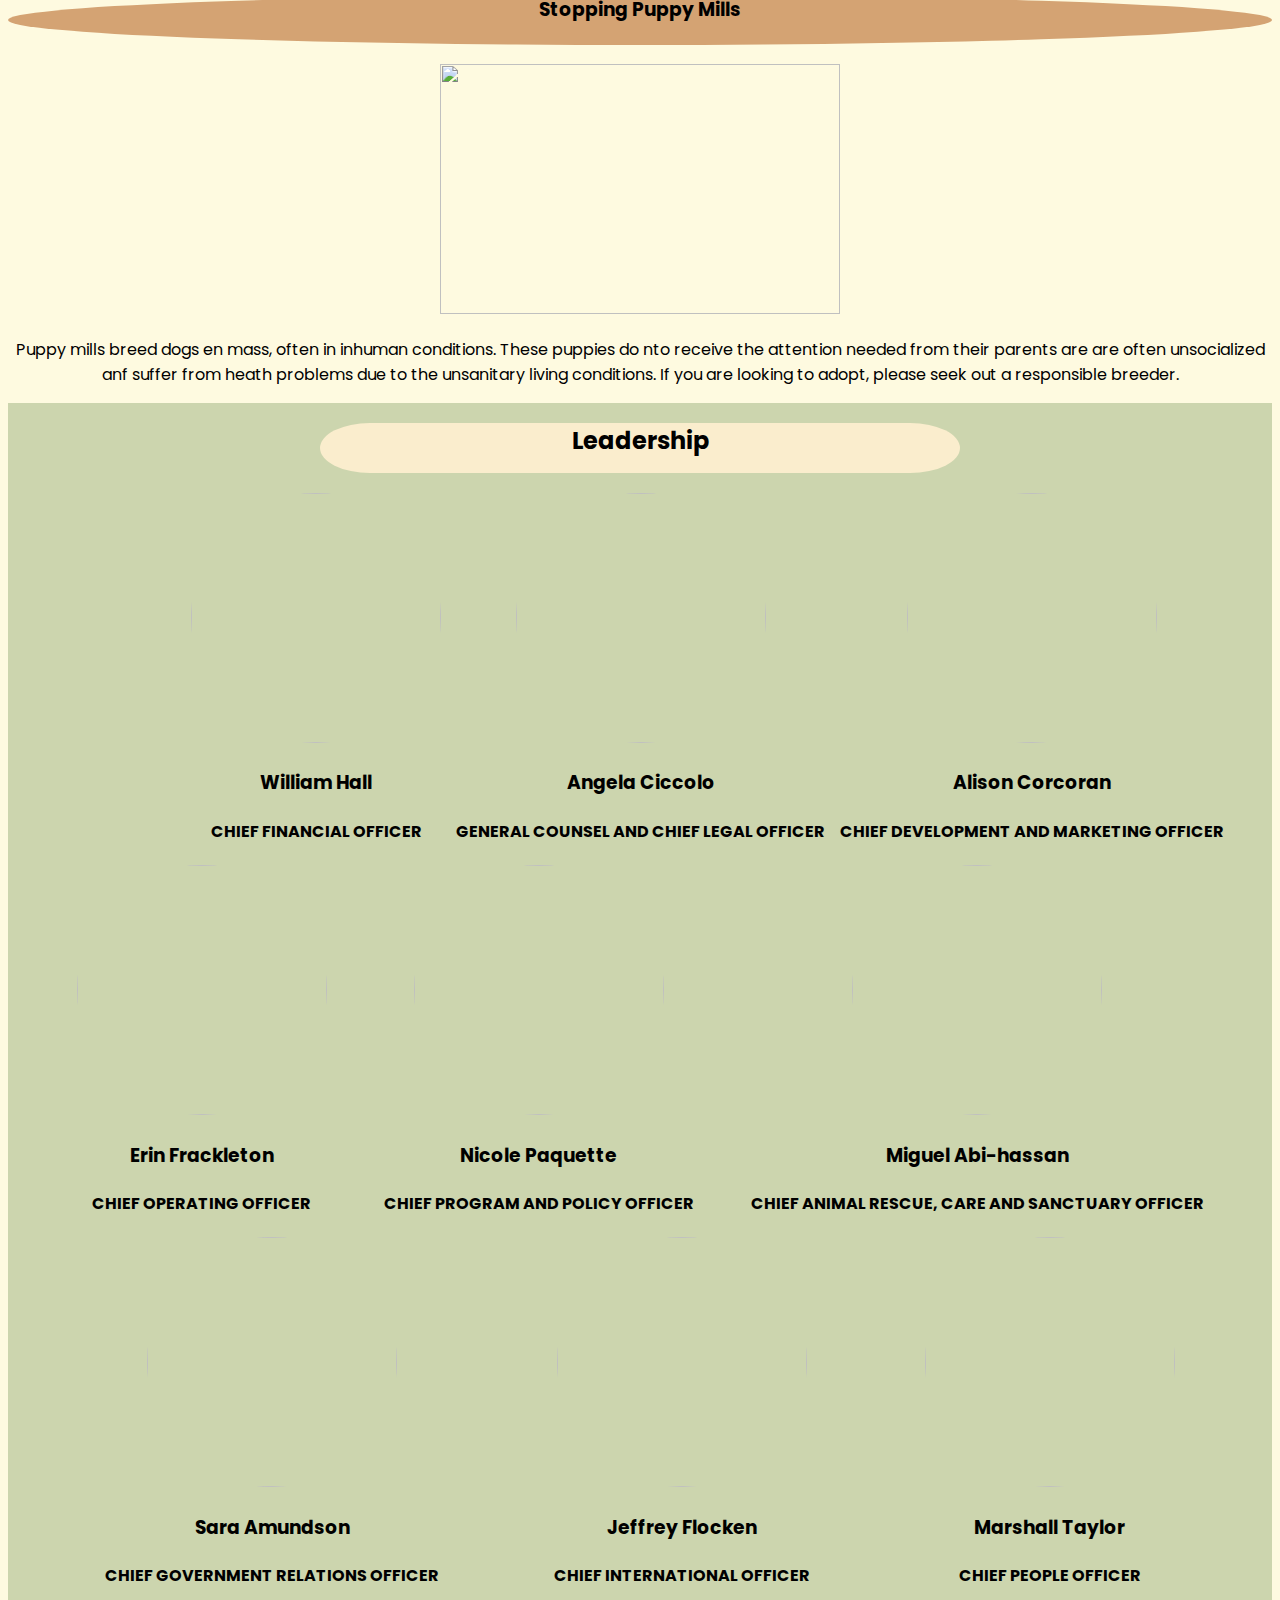
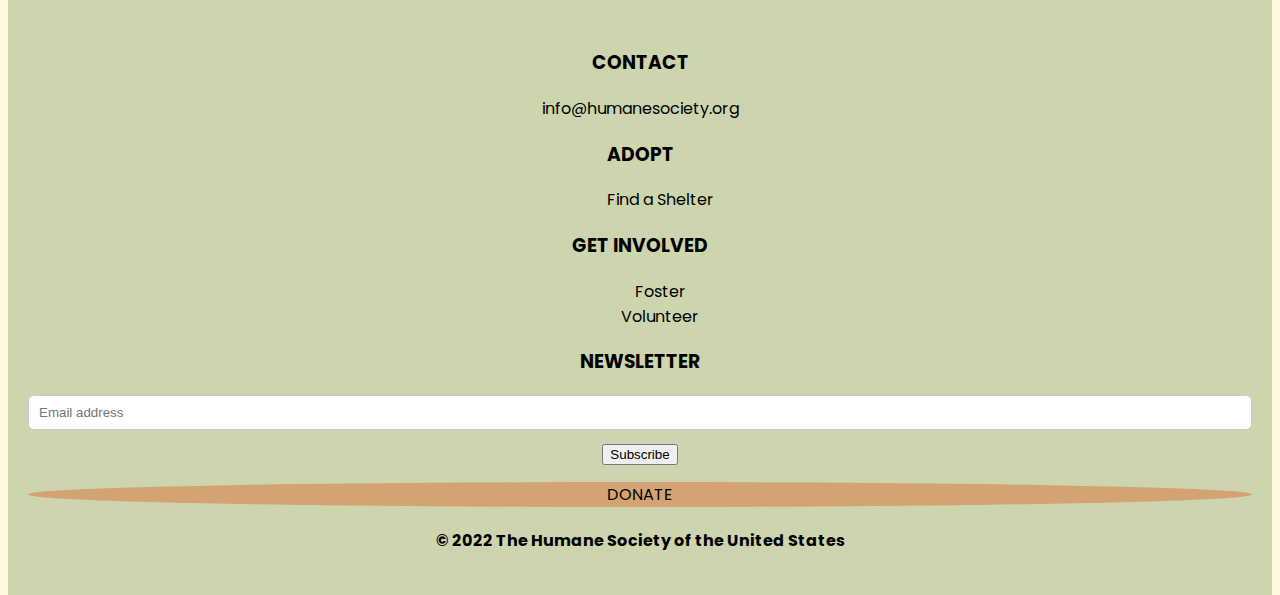
==== commit 8360e85a: "remove news" ====
--- a/about.html
+++ b/about.html
@@ -28,7 +28,6 @@
                 <li><a href="./index.html">Home</a></li>
                 <li><a href="./form.html">Donate</a></li>
                 <li><a href="./contact.html">Contact</a></li>
-                <li><a href="#news">News</a></li>
                 <li><a href="https://www.humanesociety.org/volunteer">Get Involved</a></li>
             </ul>
         </nav>
